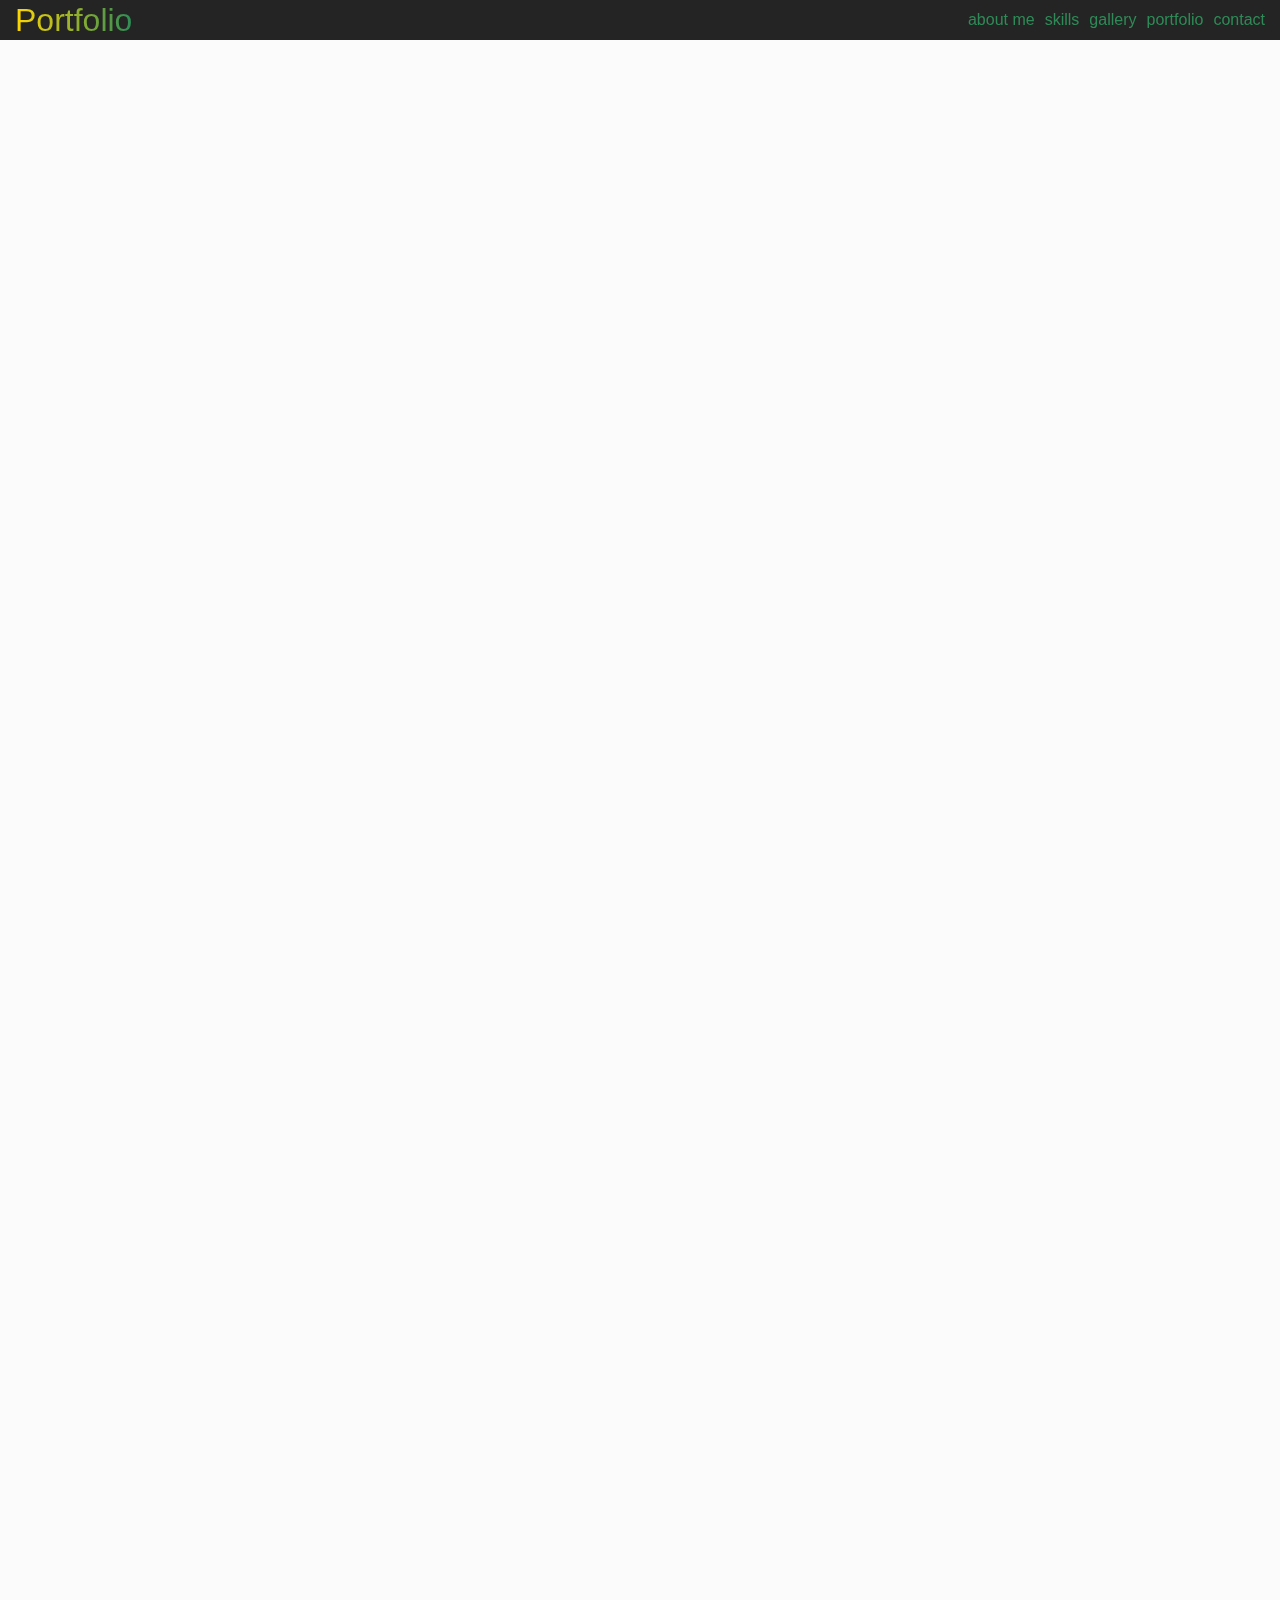
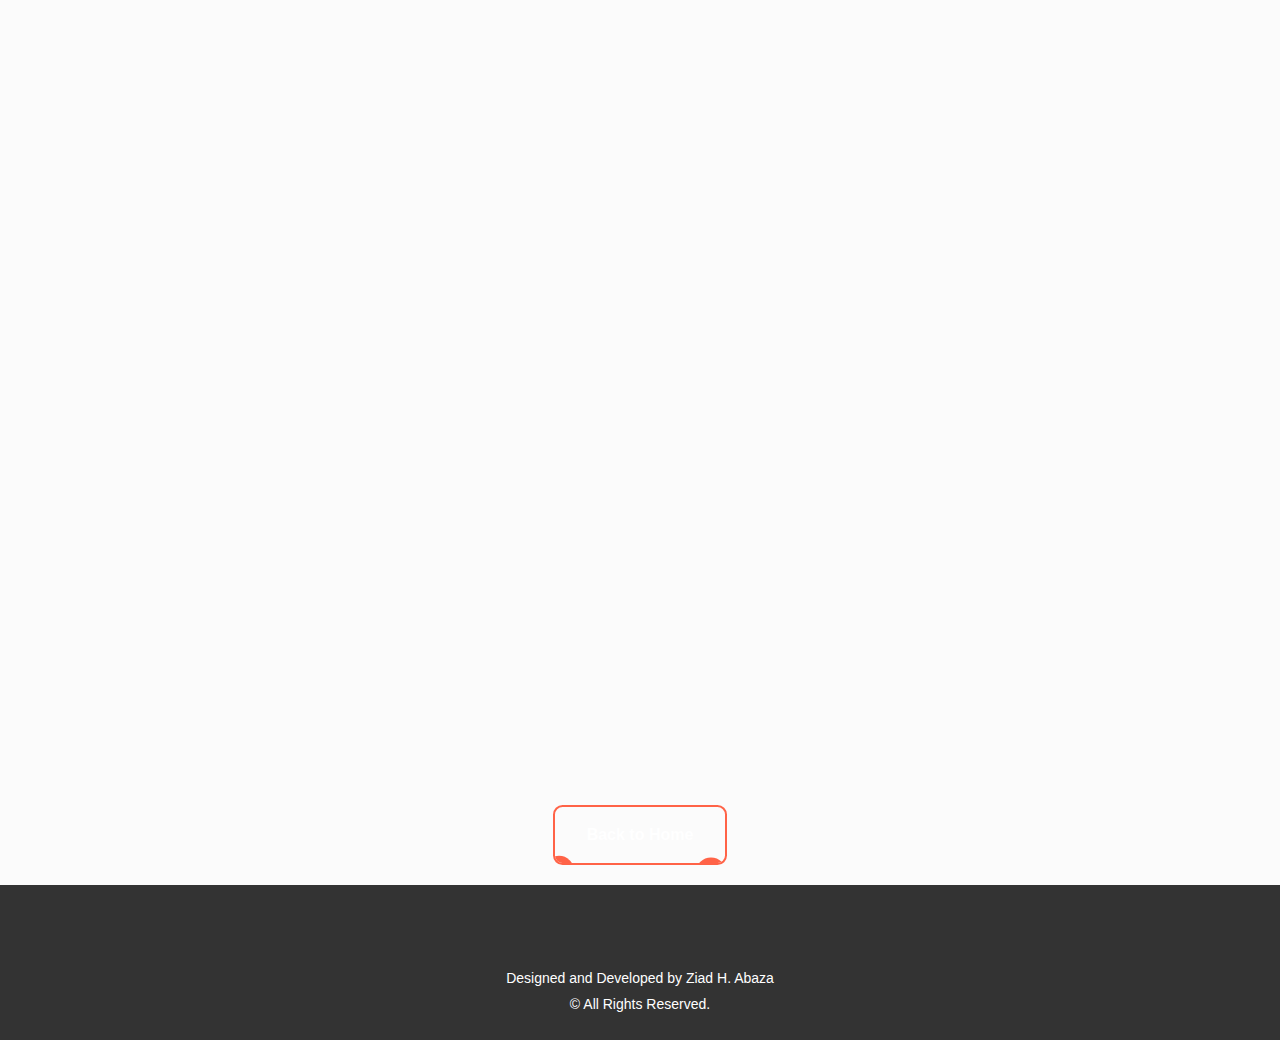
==== project.html @ 494f240f "add Register" ====
<!DOCTYPE html>
<html lang="en">

<head>
    <meta charset="UTF-8">
    <meta name="viewport" content="width=device-width, initial-scale=1.0">
    <title>Portfolio</title>
    <link rel="stylesheet" href="style.css">
    <link rel="stylesheet" href="lib/fontawesome/css/all.min.css">
    <script src="script.js"></script>
</head>

<body>
    <header>
        <div class="brand">
            <!-- <div class="brand-img">
                <img class="img img-circle" src="images/ziad-hassan-header.jpg" alt="my picture">
            </div> -->
            <div class="brand-title">
                Portfolio
            </div>
        </div>
        <nav class="quick-access-links">
            <button class="burger-menu-btn" aria-label="Toggle Navigation Menu" onclick="toggleMenu()">
                <span></span>
                <span></span>
                <span></span>
            </button>
            <ul>
                <li><a href="#about">about me</a></li>
                <li><a href="#skills">skills</a></li>
                <li><a href="#gallery">gallery</a></li>
                <li><a href="#portfolio">portfolio</a></li>
                <li><a href="#contact">contact</a></li>
            </ul>
        </nav>
    </header>
    <!-- show Section -->
    <div class="product-iot">
        <!-- project 1 -->
        <div class="iot-container" id="armCar">
            <img loading="lazy" src="images/project/armCar-4.jpg" alt="Robotic arm car" class="show-pr-img">
            <h3>Robotic arm car</h3>
            <hr>
            <p>
                Robotics and remote control technology are integrated into this project. It is designed for
                hazardous environments and hard-to-reach areas. The car is equipped with a remote control system
                capable of dealing with objects in the surrounding environment
            </p>
            <div class="show-pr-img-container">
                <img loading="lazy" src="images/project/armCar-1.JPG" alt="Arm Car">
                <img loading="lazy" src="images/project/armCar-2.JPG" alt="Arm Car">
                <img loading="lazy" src="images/project/armCar-3.JPG" alt="Arm Car">
            </div>
            <video src="images/project/armCar.mp4" controls></video>
        </div>
        <!-- project 2 -->
        <div class="iot-container" id="lineCar">
            <img loading="lazy" src="images/project/lineCar-2.jpg" alt="line following car" class="show-pr-img">
            <h3>line following car</h3>
            <hr>
            <p>
                The "Line Following" car is a smart vehicle equipped with infrared (IR) and ultrasonic sensors, and
                it excels at automatically following predefined lines. It has been designed to move according to
                lines on the ground, enabling it to navigate environments such as tracks or designated roads. </p>
            <div class="show-pr-img-container">
                <img loading="lazy" src="images/project/lineCar.jpg" alt="line following car">
                <img loading="lazy" src="images/project/lineCar-1.jpg" alt="line following car">
            </div>
            <video src="images/project/lineCar.mp4" controls></video>
        </div>
        <!-- project 3 -->
        <div class="iot-container" id="set_parking">
            <img loading="lazy" src="images/project/parking-3.jpg" alt="parking" class="show-pr-img">
            <h3>multi-level car garage</h3>
            <hr>
            <p>
                The multi-level car garage project is a unique and practical design aimed at accommodating and
                storing many cars in a limited space. The project consists of multiple integrated floors, where cars
                are parked in their designated areas on each level. </p>
            <div class="show-pr-img-container">
                <img loading="lazy" src="images/project/parking-1.jpg" alt="parking">
                <img loading="lazy" src="images/project/parking-2.jpg" alt="parking">
            </div>
            <video src="images/project/parking.mp4" controls></video>
        </div>
    </div>
    </div>
    <div class="btn-back">
        <a href="index.html" class="btn-back-content">
            <span class="btn-circle1"></span>
            <span class="btn-circle2"></span>
            <span class="btn-circle3"></span>
            <span class="btn-circle4"></span>
            <span class="btn-circle5"></span>
            <span class="btn-back-text">Back to Home</span>
        </a>
    </div>
    <footer>
        <div class="footer-container">
            <div class="social">
                <a href='https://www.linkedin.com/in/ziad-h-abaza-8220bb28a'><i class="fab fa-linkedin"></i></a>
                <a href='https://www.facebook.com/ziad.hassan.148116?mibextid=haYZDX'><i
                        class="fab fa-facebook"></i></a>
                <a href="https://wa.me/+201006403927"><i class="fab fa-whatsapp"></i></a>
                <a href='https://instagram.com/3_p0ox?igshid=MzNlNGNkZWQ4Mg=='><i class="fab fa-instagram"></i></a>
                <a href='https://github.com/Ziad-Abaza'><i class="fab fa-github"></i></a>
            </div>
            <div class="footer-info">
                <p>Designed and Developed by Ziad H. Abaza</p>
                <p>&copy; All Rights Reserved.</p>
            </div>
        </div>
    </footer>
    <script>
        ////////////////////////////////////////////
        // Section 5: Get and Show Product From URL
        ////////////////////////////////////////////
        document.addEventListener("DOMContentLoaded", () => {
            const urlParams = new URLSearchParams(window.location.search);

            const activateArmCar = urlParams.get("project");

            if (activateArmCar !== null) {
                if (activateArmCar === "arm_car") {
                    const setArmCar = document.getElementById("armCar");
                    if (setArmCar) {
                        setArmCar.classList.add("active");
                    }
                } else if (activateArmCar === "line_car") {
                    const setLineCar = document.getElementById("lineCar");
                    if (setLineCar) {
                        setLineCar.classList.add("active");
                    }
                } else if (activateArmCar === "get_parking") {
                    const setParking = document.getElementById("set_parking");
                    if (setParking) {
                        setParking.classList.add("active");
                    }
                }
            }
        });
    </script>
</body>

</html>
---- style.css ----
:root {
  --primary-color: #2e8b57;
  --secondary-color: #ffd700;
  --accent-color: #ff6347;
  --background-color: #fbfbfb;
  --background-sub-color: #5d7d7c;
  --text-color: #f2f4f2;
  --text-bg: #a7a7a7a7;
  --font-family: "Open Sans", sans-serif;

  --hover-opacity: 0.8;

  /* Calculated hover colors */
  --primary-hover-color: rgba(46, 139, 87, var(--hover-opacity));
  --secondary-hover-color: rgba(255, 215, 0, var(--hover-opacity));
  --accent-hover-color: rgba(255, 99, 71, var(--hover-opacity));
  --text-hover-color: rgba(47, 79, 79, var(--hover-opacity));
}
* {
  padding: 0%;
  margin: 0%;
  box-sizing: border-box;
  -webkit-tap-highlight-color: transparent;
}
*::before,
*::after {
  box-sizing: border-box;
}
a {
  -webkit-tap-highlight-color: rgba(0, 0, 0, 0);
}
a:focus,
a:visited,
a:active {
  outline: none;
  color: var(--primary-hover-color);
  text-decoration: none;
}
a:hover {
  color: var(--primary-hover-color);
}

a:not([href]):not([class]),
a:not([href]):not([class]):hover {
  color: inherit;
  text-decoration: none;
}
body {
  margin: 0;
  padding: 0;
  font-family: var(--font-family);
  font-size: 1rem;
  font-weight: 400;
  line-height: 1.5;
  color: var(--text-color);
  background-color: var(--background-color);
  -webkit-text-size-adjust: 100%;
}
.img {
  width: 100%;
}
.img-circle {
  width: 100%;
  height: 100%;
  border-radius: 50%;
}
/*************************** header ****************************/
header {
  position: fixed;
  top: 0;
  right: 0;
  width: 100%;
  height: 40px;
  display: flex;
  align-items: center;
  justify-content: space-between;
  padding: 10px 15px;
  background: #242424;
  z-index: 9999;
}
.brand {
  display: flex;
  gap: 15px;
  align-items: center;
}
.brand-img {
  width: 50px;
  height: 50px;
  border-radius: 50%;
}
.brand-title {
  background: linear-gradient(
    to right,
    var(--secondary-color),
    var(--primary-color)
  );
  -webkit-background-clip: text;
  background-clip: text;
  color: transparent;
  background-position: 100%;
  width: fit-content;
  font-size: 2rem;
}
.quick-access-links ul {
  display: flex;
  gap: 10px;
  align-items: center;
  list-style: none;
}
.quick-access-links ul li a {
  font-size: 1rem;
  color: var(--primary-color);
  transition: 0.5s;
  text-decoration: none;
}
.quick-access-links ul li a:hover {
  background: linear-gradient(
    to right,
    var(--secondary-color),
    var(--primary-color)
  );
  -webkit-background-clip: text;
  background-clip: text;
  color: transparent;
  background-position: 100%;
  width: fit-content;
  text-decoration-line: underline;
  text-decoration-color: var(--secondary-color);
}
.burger-menu-btn {
  display: none;
}

/*************************** slider ****************************/
.slider {
  margin-top: 40px;
  width: 100%;
  height: calc(100vh - 40px);
}
.slider-container {
  grid-template-rows: auto 50px;
  align-items: end;
  height: 100%;
  max-width: 100%;
  position: relative;
  margin: 10px;
}
.slide-show {
  display: none;
  position: absolute;
  top: 0;
  left: 0;
  width: 100%;
  height: 100%;
  box-shadow: var(--box-news-shadow);
}
.slide-show img {
  width: 100%;
  height: 100%;
  object-fit: cover;
}
.all-thumbnail{
  height: 100%;
}
.thumbnail.item-1,
.thumbnail.item-2,
.thumbnail.item-3 {
  height: 50px;
  width: auto;
  cursor: pointer;
  border-radius: 5px;
  position: relative;
  display: flex;
  left: 90%;
  top: 38vh;
  opacity: 50%;
  z-index: 8888;
}
.thumbnail:hover {
  opacity: 1;
  border: var(--border);
  transition: 0.4s ease all;
  width: 50px;
}
.slide-text {
  position: absolute;
  left: 0;
  top: 50vh;
  width: 85%;
  background: var(--text-bg);
  color: var(--text-color);
  padding: 10px 15px;
  border-radius: 7px;
}
.slide-text h3 {
  font-size: 2rem;
}
.slide-text p {
  font-size: 1rem;
}
.slide-text span {
  color: var(--accent-color);
  font-weight: 700;
}

/*************************** about ****************************/

.about {
  color: var(--text-color);
  background-color: var(--background-sub-color);
  padding: 10px 15px;
  min-height: 100vh;
  display: flex;
  align-items: center;
}
.about-container {
  display: flex;
  align-items: center;
  gap: 10px;
}
.about-text {
  width: 50%;
  width: 50%;
  text-align: start;
  color: var(--text-color);
}
.about-text h2{
  margin-bottom: 20px;
}
.about-text span {
  color: var(--accent-color);
  font-weight: 700;
}
.about-img {
  width: 50%;
  display: flex;
  flex-direction: column;
  align-items: center;
}
.img-container {
  width: 300px;
  height: 300px;
  border-radius: 50%;
}
.about .about-container .info-contact {
  width: 100%;
  text-align: center;
  margin: 10px;
  display: flex;
  flex-direction: column;
  align-items: center;
  justify-content: center;
}
.about .about-container .info-contact .btn-dw {
  width: 170px;
  padding: 5px 15px;
  background-color: var(--accent-color);
  border-radius: 14px;
  text-align: center;
  font-size: 14px;
  font-weight: bold;
  box-shadow: 2px 2px 12px #123;
  transition: 0.3s;
  border: 2px solid transparent;
}
.about .about-container .info-contact .btn-dw:hover {
  background-color: transparent;
  box-shadow: none;
  border: 2px solid var(--accent-color);
}
.about .about-container .info-contact .btn-dw:hover a {
  color: var(--accent-color);
  background-color: transparent;
}
.about .about-container .info-contact .btn-dw a {
  transition: 0.5s;
  text-decoration-line: none;
  color: var(--background-sub-color);
  text-transform: uppercase;
  letter-spacing: 1px;
}
.about .about-container .info-contact .social {
  width: 100%;
  display: flex;
  align-items: center;
  justify-content: center;
}
.about .about-container .info-contact .social i {
  margin: 0.8rem 0.3rem;
  font-size: 24px;
  color: #f2f4f2;
}
.about .about-container .info-contact .social i:hover {
  transform: scale(1.2);
  -webkit-transform: scale(1.2);
  -moz-transform: scale(1.2);
  -ms-transform: scale(1.2);
  -o-transform: scale(1.2);
}
.social .fab,
.fas {
  color: #ffff;
}
.social .fa-linkedin:hover {
  color: #1154ac !important;
}
.social .fa-facebook:hover {
  color: #0259dd !important;
}
.social .fa-whatsapp:hover {
  color: #009688 !important;
}
.social .fa-instagram:hover {
  color: #f9003e !important;
}
.social .fa-github:hover {
  color: #22222289 !important;
}
.social .fa-envelope:hover {
  transform: scale(1.1, 1.1);
}

/*************************** skills ****************************/

.skills {
  margin: 0;
  display: flex;
  flex-direction: column;
  justify-content: center;
  align-items: center;
  height: 200px;
}
.skills-container {
  overflow: hidden;
  width: 100%;
  height: 70px;
  display: flex;
  align-items: center;
}
.skills-title {
  color: #242424 !important;
  font-size: 28px;
  text-align: center;
  margin-bottom: 20px;
}
.skills-title span {
  color: var(--accent-color) !important;
}
.skills-content {
  display: flex;
  animation: skills-marquee 15s linear infinite;
}
.skills-content i {
  width: 50px;
  height: 50px;
  margin: 0 10px;
  font-size: 54px;
}
@keyframes skills-marquee {
  0% {
    transform: translateX(0);
  }
  100% {
    transform: translateX(-50%);
  }
}

/*************************** gallery ****************************/
.gallery {
  width: 100%;
  height: fit-content;
  min-height: 100vh;
  padding: 20px 0px;
  text-transform: capitalize;
  color: var(--text-color);
  background-color: var(--background-sub-color);
}
.gallery h2 {
  font-size: 28px;
  text-align: center;
  margin-bottom: 20px;
}
.gallery h2 span {
  color: var(--accent-color);
}
.gallery .gallery-box {
  text-align: center;
}
.gallery .gallery-box img {
  width: 200px;
  border: 2px solid transparent;
  border: var(--accent-color);
  object-fit: cover;
  border-radius: 7px;
  margin: 5px;
  transition: 0.5s;
  cursor: pointer;
  -webkit-border-radius: 7px;
  -moz-border-radius: 7px;
  -ms-border-radius: 7px;
  -o-border-radius: 7px;
}
.gallery .gallery-box img:hover {
  border: 2px solid var(--accent-color);
  transform: scale(1.1);
}
.popup-overlay {
  position: fixed;
  background-color: hsla(0, 0%, 0%, 0.8);
  left: 0;
  top: 0;
  height: 100%;
  width: 100%;
  z-index: 9;
}
.popup-box {
  width: 90%;
  position: fixed;
  left: 50%;
  top: 50%;
  transform: translate(-50%, -50%);
  -webkit-transform: translate(-50%, -50%);
  -moz-transform: translate(-50%, -50%);
  -ms-transform: translate(-50%, -50%);
  -o-transform: translate(-50%, -50%);
  border: var(--accent-color);
  padding: 20px;
  z-index: 10;
}
.popup-box h3 {
  width: 100%;
  padding: 10px 0;
  height: fit-content;
  text-align: center;
  line-height: 25px;
  font-size: 16px;
}
.popup-box img {
  width: 100%;
}
.popup-close {
  position: absolute;
  text-align: center;
  top: -10px;
  right: 0px;
  cursor: pointer;
  font-size: 28px;
  font-weight: bolder;
  color: var(--accent-color);
  border-radius: 50%;
  -webkit-border-radius: 50%;
  -moz-border-radius: 50%;
  -ms-border-radius: 50%;
  -o-border-radius: 50%;
}

/*************************** portfolio ****************************/

.portfolio span {
  color: var(--accent-color);
}
.portfolio {
  text-align: center;
  padding: 40px 0;
  min-height: 100vh;
  color: #242424;
  height: 100%;
}
.container-products {
  background-color: #ffffffed;
  padding: 20px;
  width: 90%;
  margin: auto;
  border-radius: 12px;
}
.container-products h2 {
  font-size: 24px;
}
.btn-products {
  margin-top: 20px;
  display: flex;
  flex-wrap: wrap;
  gap: 10px;
  align-items: center;
  justify-content: center;
}
.btn-products button {
  font-size: 18px;
  background-color: var(--accent-color);
  color: var(--text-color);
  border: 2px solid transparent;
  border-radius: 5px;
  padding: 10px 20px;
  cursor: pointer;
  margin-right: 10px;
  border: 2px solid transparent;
  text-transform: uppercase;
}
.btn-products button:hover {
  background-color: transparent;
  border: 2px solid var(--accent-color);
  color: var(--accent-color);
}
.products-box {
  margin-top: 20px;
  display: flex;
  flex-wrap: wrap;
  justify-content: center;
}
.products-box img {
  width: 200px;
  border: 2px solid #ddd;
  border-radius: 5px;
  margin: 10px;
  transition: 0.5s;
  animation: moveIn 1s ease forwards;
}
.products-box img:hover {
  transform: scale(1.1);
}
@keyframes moveIn {
  0% {
    transform: translateX(-50px) scale(0.8);
    opacity: 0;
  }
  100% {
    transform: translateX(0) scale(1);
    opacity: 1;
  }
}
.hover-box {
  position: relative;
  transition: 0.5s;
}
.product-link {
  opacity: 0;
  visibility: hidden;
  color: var(--accent-color);
  font-size: 18px;
  font-weight: bold;
  border: none;
  border-radius: 5px;
  padding: 10px 20px;
  cursor: pointer;
  position: absolute;
  top: 50%;
  left: 50%;
  transform: translate(-50%, -50%);
  text-decoration-line: none;
  transition: 0.5s;
  z-index: 1;
}
.hover-box:hover .product-link {
  opacity: 1;
  visibility: visible;
}
.hover-box:hover img {
  filter: brightness(20%);
}

/*************************** contact ****************************/

.contact {
  padding: 50px 0;
  background: var(--background-sub-color);
  text-align: center;
}
.contact-title {
  font-size: 2.5em;
  margin-bottom: 20px;
  position: relative;
}
.contact-title span {
  color: var(--accent-color);
}
.contact-container {
  display: flex;
  flex-wrap: wrap;
  justify-content: center;
  gap: 20px;
}
.contact-container div {
  background: var(--background-color);
  padding: 20px;
  border-radius: 8px;
  box-shadow: 0 4px 8px rgba(0, 0, 0, 0.1);
  width: 200px;
  text-align: center;
  transition: transform 0.3s ease;
}
.contact-container div:hover {
  transform: translateY(-10px);
}
.contact-container .contact-item i {
  color: #555;
  font-size: 64px;
}
.contact-item:hover .fa-linkedin {
  color: #1154ac !important;
}
.contact-item:hover .fa-facebook {
  color: #0259dd !important;
}
.contact-item:hover .fa-whatsapp {
  color: #009688 !important;
}
.contact-item:hover .fa-instagram {
  color: #f9003e !important;
}
.contact-item:hover .fa-github {
  color: #22222289 !important;
}
.contact-item:hover .fa-envelope {
  transform: scale(1.1, 1.1);
}
.contact-container div h3 {
  font-size: 1.5em;
  margin-bottom: 10px;
  color: var(--text-bg);
}
.contact-container div p {
  font-size: 0.9em;
  color: var(--primary-color);
}
.contact-container div:hover p {
    color: var(--accent-color);
}
.contact-container div a {
  text-decoration: none;
  color: inherit;
}

/*************************** footer ****************************/

footer {
    background-color: #333;
    color: #fff;
    padding: 20px 0;
    text-align: center;
}

.footer-container {
    display: flex;
    flex-direction: column;
    align-items: center;
    justify-content: center;
}

.footer-container .social {
    margin-bottom: 10px;
}

.footer-container .social a i{
    color: #fff;
    margin: 0 10px;
    font-size: 32px !important;
    transition: color 0.3s;
}

.footer-info p {
    margin: 5px 0;
    font-size: 14px;
}


/*************************** product iot page ****************************/
.product-iot{
  background-color: var(--background-color);
  width: 100%;
  height: 100%;
  min-height: 260vh;
  text-align: center;
  border-radius: 7px;
  margin-top: 45px !important;
  padding: 20px 0;
  margin: auto;
  position: relative;
}
.iot-container{
  position: absolute;
  display: none;
}
.iot-container.active{
  position: absolute;
  display: block;
  width: 100%;
}
.iot-container .show-pr-img{
  width: 40%;
  margin: auto;
  border-radius: 50%;
  border: var(--accent-color);
  animation: retotImg infinite 20s;
  box-shadow: 2px 2px 12px #123;
  padding: 5px;
}
@keyframes retotImg{
  from{transform: rotateY(0deg);}
  to{transform:rotateY(360deg);}
  
}
.iot-container h3{
  margin: 15px;
  color: var(--primary-color);
  font-size: 28px;
  font-weight: 500;
}
.iot-container hr{
  width: 90%;
  margin: auto;
  margin-bottom: 16px;
  background-color: var(--accent-color);
  border: none;
  height: 3px;}
.iot-container p{
  color: var(--primary-color);
  font-size: 18px;
  width: 80%;
  margin: 15px auto;
}
.iot-container .show-pr-img-container{
  display: flex;
  width: 90%;
  margin: auto;
  gap: 10px;
  padding: 15px;
  align-items: center;
  justify-content: center;
  flex-wrap: wrap;
}
.iot-container .show-pr-img-container img{
  border-radius: 5px;
  border: 2px solid var(--accent-color);
  width:  300px;
}
.iot-container video{
  width: 80%;
  max-width: 800px;
  margin: 10px auto;
  border-radius: 5px;
  border: 2px solid var(--accent-color);
}

.btn-back-content {
  font-weight: bold;
  text-decoration: none;
  color: white;
  background-color: transparent;
  border: 2px solid var(--accent-color);
  padding: 1em 2em;
  border-radius: .6rem;
  position: relative;
  cursor: pointer;
  overflow: hidden;
}

.btn-back{
  width: 100%;
height: 100px;
display: flex;
justify-content: center;
align-items: center;
}
.btn-back-content span:not(:nth-child(6)) {
  position: absolute;
  left: 50%;
  top: 50%;
  transform: translate(-50%, -50%);
  height: 30px;
  width: 30px;
  background-color: var(--accent-color);
  border-radius: 50%;
  transition: .6s ease;
  }
  
  .btn-back-content span:nth-child(6) {
      position: relative;
  }
  
  .btn-back-content span:nth-child(1) {
      transform: translate(-3.3em, -4em);
  }
  
  .btn-back-content span:nth-child(2) {
      transform: translate(-6em, 1.3em);
  }
  
  .btn-back-content span:nth-child(3) {
      transform: translate(-.2em, 1.8em);
  }
  
  .btn-back-content span:nth-child(4) {
      transform: translate(3.5em, 1.4em);
  }
  
  .btn-back-content span:nth-child(5) {
      transform: translate(3.5em, -3.8em);
  }
  
  .btn-back-content:hover span:not(:nth-child(6)) {
      transform: translate(-50%, -50%) scale(4);
      transition: 1.5s ease;
  }


@media (max-width: 768px) {
  .quick-access-links ul {
    display: none;
    flex-direction: column;
    position: absolute;
    top: 35px;
    left: 0;
    background-color: #242424;
    width: 100%;
    padding: 10px;
    z-index: 9999;
  }

  .quick-access-links ul.active {
    display: flex;
  }

  .quick-access-links ul li {
    font-size: 1rem;
    color: var(--primary-color);
    transition: 0.5s;
    padding: 8px 0;
    text-align: center;
  }

  .burger-menu-btn {
    display: block;
    background: none;
    border: none;
    cursor: pointer;
  }

  .burger-menu-btn span {
    display: block;
    width: 25px;
    height: 3px;
    margin: 5px;
    background-color: var(--primary-color);
    transition: transform 0.3s ease-in-out;
  }

  .burger-menu-btn.active span:nth-child(1) {
    transform: translateY(8px) rotate(45deg);
  }

  .burger-menu-btn.active span:nth-child(2) {
    opacity: 0;
  }

  .burger-menu-btn.active span:nth-child(3) {
    transform: translateY(-8px) rotate(-45deg);
  }
  .slide-text {
    top: 30vh;
  }
  .about-container {
    flex-direction: column;
  }
  .about-text {
    width: 100%;
  }
  .about-img {
    width: 100%;
  }
  .img-container {
    width: 100%;
    height: 100%;
    border-radius: 50%;
  }
}
@media (max-width: 480px) {
  .slide-text {
    top: 30vh;
  }
  .slide-text.main {
    top: 10vh;
  }
  .all-thumbnail{
    width: 93%;
  }
}
@media (max-width: 380px) {
  .slide-text.main {
    top: 50px;
  }
  .slide-text h3 {
    font-size: 1.5rem;
  }
  .slide-text p {
    margin-top: 20px;
  }
  .product-iot {
    min-height: 180vh;
}
}
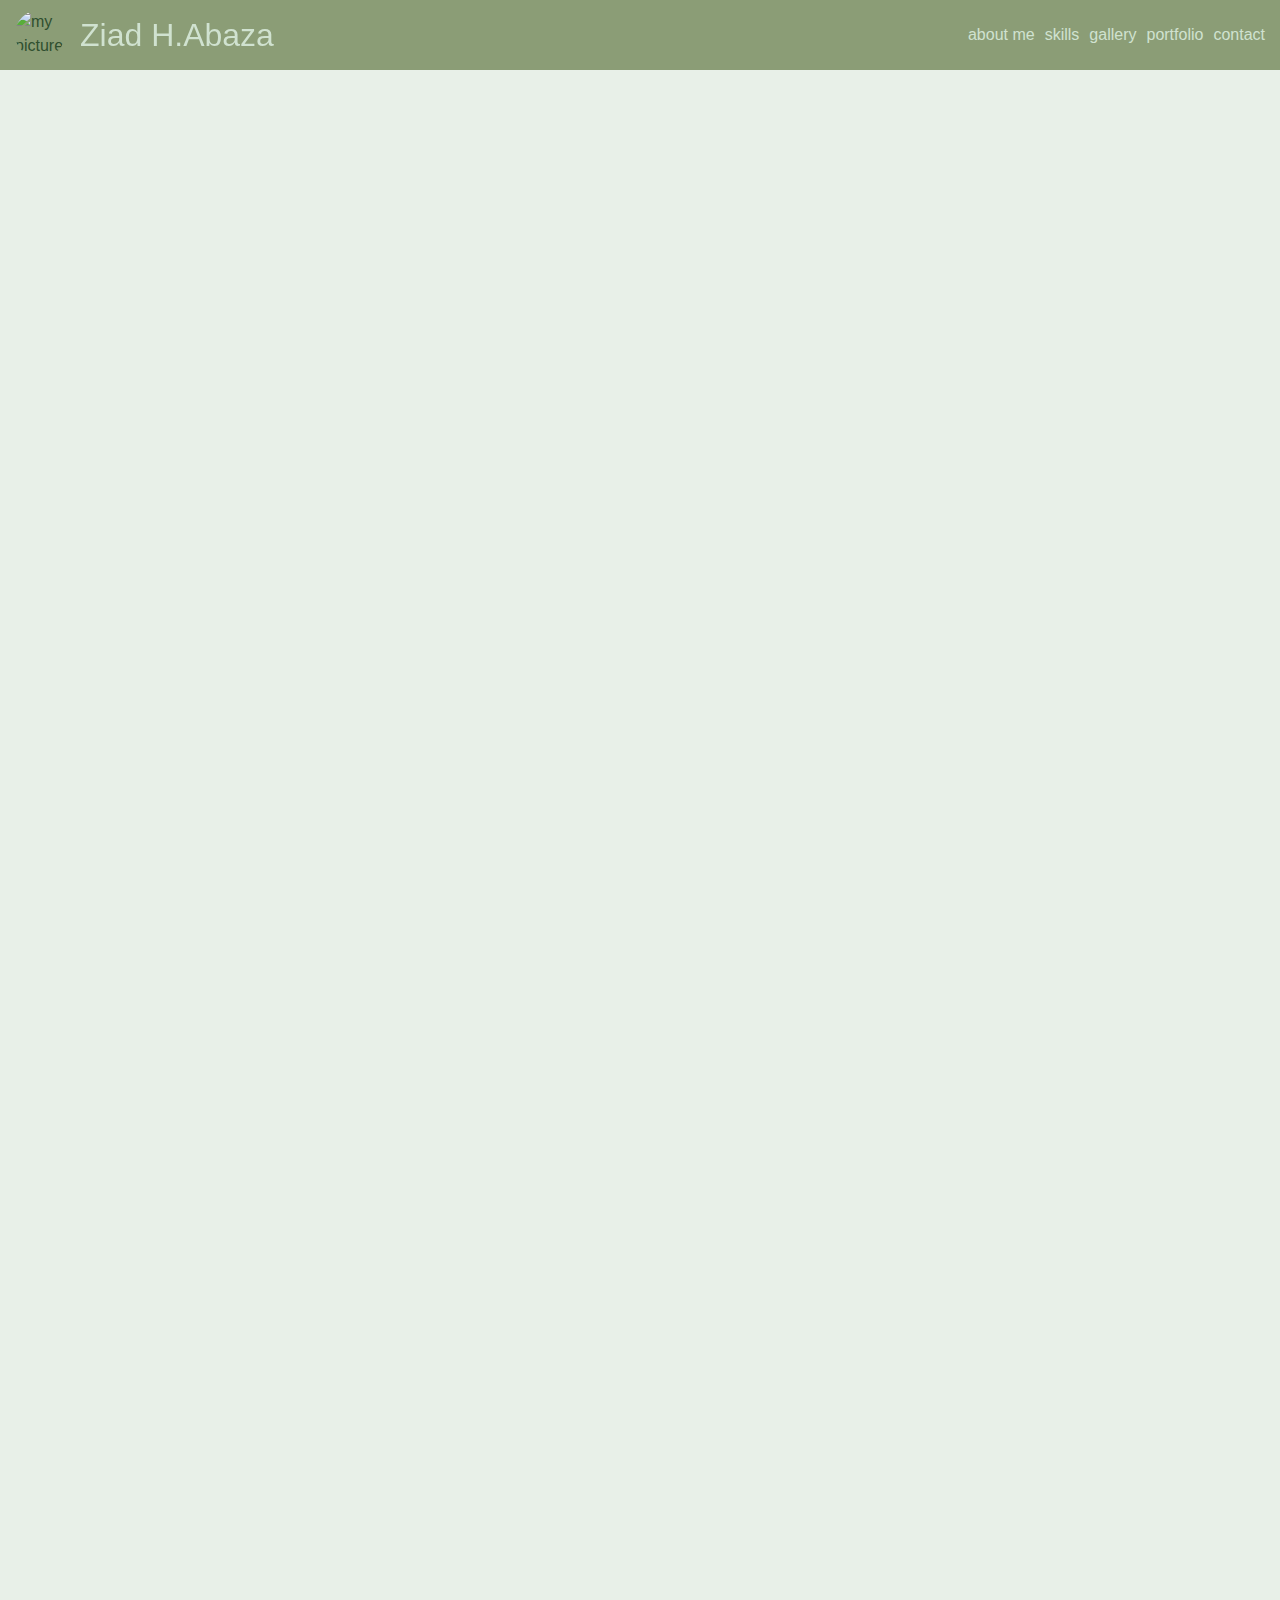
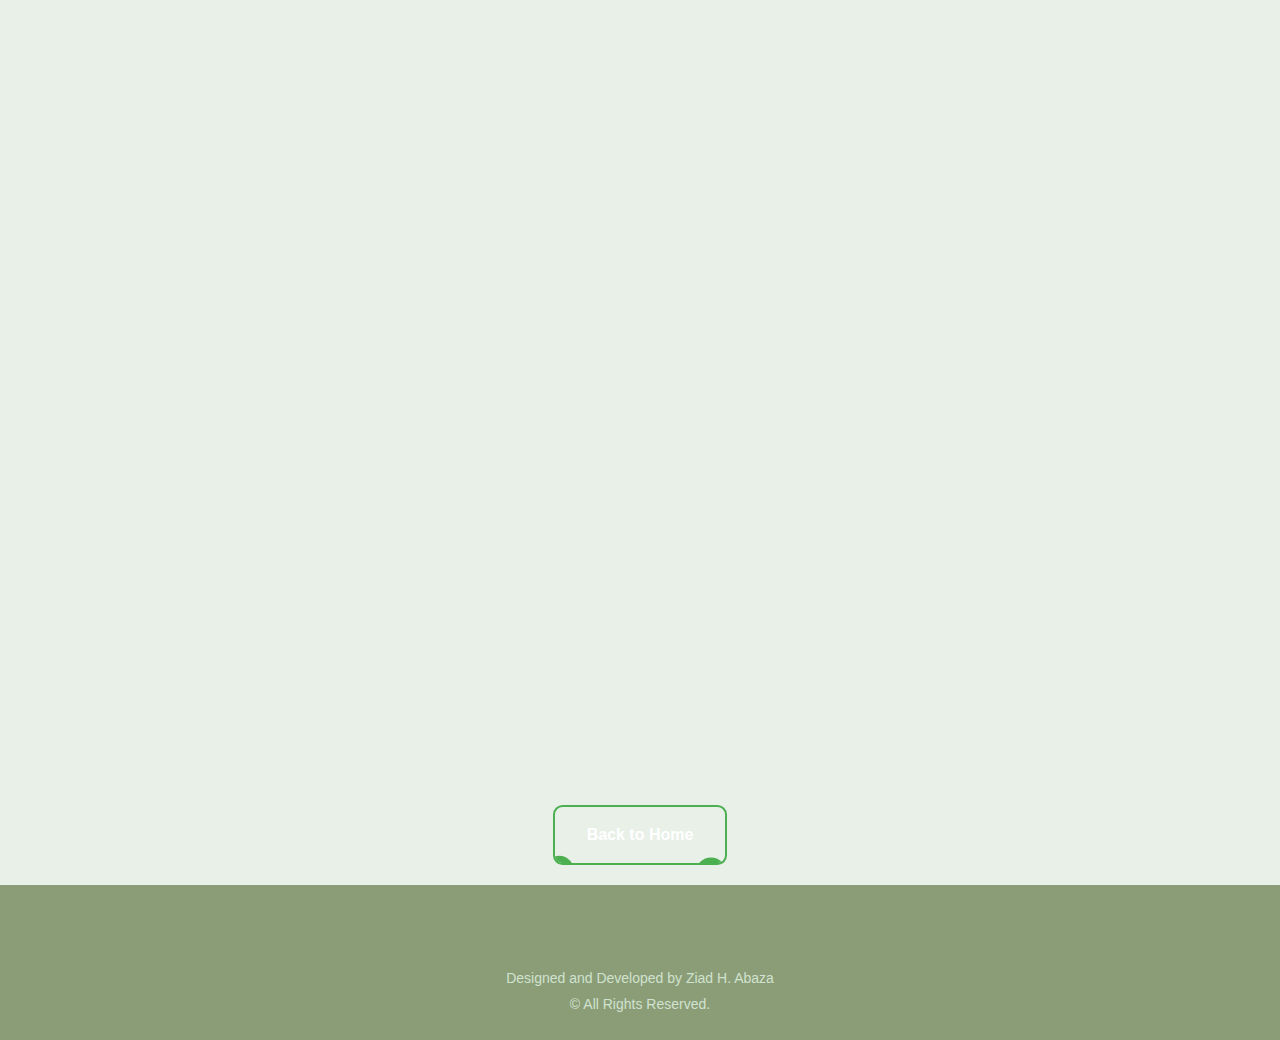
==== commit 40449399: "chang" ====
--- a/project.html
+++ b/project.html
@@ -11,13 +11,13 @@
 </head>
 
 <body>
-    <header>
+ <header>
         <div class="brand">
-            <!-- <div class="brand-img">
+            <div class="brand-img">
                 <img class="img img-circle" src="images/ziad-hassan-header.jpg" alt="my picture">
-            </div> -->
+            </div>
             <div class="brand-title">
-                Portfolio
+                Ziad H.Abaza
             </div>
         </div>
         <nav class="quick-access-links">
@@ -27,11 +27,11 @@
                 <span></span>
             </button>
             <ul>
-                <li><a href="#about">about me</a></li>
-                <li><a href="#skills">skills</a></li>
-                <li><a href="#gallery">gallery</a></li>
-                <li><a href="#portfolio">portfolio</a></li>
-                <li><a href="#contact">contact</a></li>
+                <li><a href="/#about">about me</a></li>
+                <li><a href="/#skills">skills</a></li>
+                <li><a href="/#gallery">gallery</a></li>
+                <li><a href="/#portfolio">portfolio</a></li>
+                <li><a href="/#contact">contact</a></li>
             </ul>
         </nav>
     </header>
@@ -83,6 +83,20 @@
                 <img loading="lazy" src="images/project/parking-2.jpg" alt="parking">
             </div>
             <video src="images/project/parking.mp4" controls></video>
+        </div>
+        <!-- project 4 -->
+        <div class="iot-container" id="sm_city">
+            <img loading="lazy" src="images/project/sm_city-4.jpg" alt="parking" class="show-pr-img">
+            <h3>Smart City</h3>
+            <hr>
+            <p>
+                Our project is to develop a fully autonomous Smart City. This smart city aims to provide a comfortable and safe living environment for its residents by utilizing the latest technologies in Artificial Intelligence (AI) and Automation. The city offers an integrated environment where all systems communicate with each other seamlessly and efficiently, ensuring the highest levels of performance and sustainability while conserving energy and protecting the environment.
+            </p>
+            <div class="show-pr-img-container">
+                <img loading="lazy" src="images/project/sm_city-1.jpg" alt="parking">
+                <img loading="lazy" src="images/project/sm_city-2.jpg" alt="parking">
+                <img loading="lazy" src="images/project/sm_city-3.jpg" alt="parking">
+            </div>
         </div>
     </div>
     </div>
@@ -137,6 +151,11 @@
                     if (setParking) {
                         setParking.classList.add("active");
                     }
+                } else if (activateArmCar === "sm_city") {
+                    const setParking = document.getElementById("sm_city");
+                    if (setParking) {
+                        setParking.classList.add("active");
+                    }
                 }
             }
         });
--- a/style.css
+++ b/style.css
@@ -1,21 +1,25 @@
 :root {
-  --primary-color: #2e8b57;
-  --secondary-color: #ffd700;
-  --accent-color: #ff6347;
-  --background-color: #fbfbfb;
-  --background-sub-color: #5d7d7c;
-  --text-color: #f2f4f2;
-  --text-bg: #a7a7a7a7;
+  /* Colors */
+  --primary-color: #c1d3c4;
+  --secondary-color: #8b9d76;
+  --accent-color_1: #4caf50;
+  --accent-color_2: #4b6f4d;
+  --background-color: #e8f0e8;
+  --background-sub-color: #d1e0d1;
+  --text-color: #2f4f2f;
+  --text-bg: #d0e2d0;
   --font-family: "Open Sans", sans-serif;
 
+  /* Hover opacity */
   --hover-opacity: 0.8;
 
-  /* Calculated hover colors */
-  --primary-hover-color: rgba(46, 139, 87, var(--hover-opacity));
-  --secondary-hover-color: rgba(255, 215, 0, var(--hover-opacity));
-  --accent-hover-color: rgba(255, 99, 71, var(--hover-opacity));
+  /* Base colors for hover effect */
+  --primary-hover-color: rgba(193, 211, 196, var(--hover-opacity));
+  --secondary-hover-color: rgba(139, 157, 118, var(--hover-opacity));
+  --accent-hover-color: rgba(75, 111, 77, var(--hover-opacity));
   --text-hover-color: rgba(47, 79, 79, var(--hover-opacity));
 }
+
 * {
   padding: 0%;
   margin: 0%;
@@ -64,18 +68,51 @@
   height: 100%;
   border-radius: 50%;
 }
+.section-title{
+  color: var(--accent-color_2) !important;
+  font-size: 28px;
+  margin: 20px auto;
+}
+.section-title span{
+  color: var(--accent-color_1) !important;
+}
+
+@keyframes fadeIn {
+    from {
+        opacity: 0;
+        transform: translateY(20px);
+    }
+    to {
+        opacity: 1;
+        transform: translateY(0);
+    }
+}
+
+.animate-on-scroll {
+    opacity: 0; 
+    transform: translateY(20px);
+    transition: opacity 0.6s ease-out, transform 0.6s ease-out;
+    animation: fadeIn 0.6s ease-out;
+    animation-fill-mode: forwards;
+    animation-play-state: paused; 
+}
+
+.animate-on-scroll[data-animation-delay] {
+    animation-delay: var(--animation-delay);
+}
+
 /*************************** header ****************************/
 header {
   position: fixed;
   top: 0;
   right: 0;
   width: 100%;
-  height: 40px;
+  height: auto;
   display: flex;
   align-items: center;
   justify-content: space-between;
   padding: 10px 15px;
-  background: #242424;
+  background: var(--secondary-color);
   z-index: 9999;
 }
 .brand {
@@ -89,11 +126,12 @@
   border-radius: 50%;
 }
 .brand-title {
-  background: linear-gradient(
+  /* background: linear-gradient(
     to right,
     var(--secondary-color),
     var(--primary-color)
-  );
+  ); */
+  background-color: var(--text-bg);
   -webkit-background-clip: text;
   background-clip: text;
   color: transparent;
@@ -109,23 +147,18 @@
 }
 .quick-access-links ul li a {
   font-size: 1rem;
-  color: var(--primary-color);
+  color: var(--text-bg);
   transition: 0.5s;
   text-decoration: none;
 }
 .quick-access-links ul li a:hover {
-  background: linear-gradient(
-    to right,
-    var(--secondary-color),
-    var(--primary-color)
-  );
+  color: var(--text-color) !important;
   -webkit-background-clip: text;
   background-clip: text;
-  color: transparent;
   background-position: 100%;
   width: fit-content;
   text-decoration-line: underline;
-  text-decoration-color: var(--secondary-color);
+  text-decoration-color: var(--text-color);
 }
 .burger-menu-btn {
   display: none;
@@ -133,9 +166,9 @@
 
 /*************************** slider ****************************/
 .slider {
-  margin-top: 40px;
-  width: 100%;
-  height: calc(100vh - 40px);
+  margin-top: 50px;
+  width: 100%;
+  height: calc(100vh - 50px);
 }
 .slider-container {
   grid-template-rows: auto 50px;
@@ -143,7 +176,6 @@
   height: 100%;
   max-width: 100%;
   position: relative;
-  margin: 10px;
 }
 .slide-show {
   display: none;
@@ -159,39 +191,47 @@
   height: 100%;
   object-fit: cover;
 }
-.all-thumbnail{
-  height: 100%;
-}
-.thumbnail.item-1,
-.thumbnail.item-2,
-.thumbnail.item-3 {
+.all-thumbnail {
+  display: flex;
+  justify-content: center;
+  align-items: center; 
+  position: absolute;
+  bottom: 10px;
+  width: 100%; 
+  height: auto; 
+}
+
+.thumbnail {
   height: 50px;
-  width: auto;
+  width: 60px !important;
   cursor: pointer;
   border-radius: 5px;
-  position: relative;
-  display: flex;
-  left: 90%;
-  top: 38vh;
   opacity: 50%;
   z-index: 8888;
-}
+  margin: 0 5px; 
+  border: 2px solid var(--accent-color_1) !important;
+}
+
 .thumbnail:hover {
   opacity: 1;
   border: var(--border);
   transition: 0.4s ease all;
   width: 50px;
 }
+
 .slide-text {
   position: absolute;
-  left: 0;
-  top: 50vh;
-  width: 85%;
+  left: 50%;
+  top: 50%;
+  transform: translate(-50%, -50%);
+  width: 90%;
+  max-width: 800px;
   background: var(--text-bg);
   color: var(--text-color);
   padding: 10px 15px;
   border-radius: 7px;
 }
+
 .slide-text h3 {
   font-size: 2rem;
 }
@@ -199,7 +239,7 @@
   font-size: 1rem;
 }
 .slide-text span {
-  color: var(--accent-color);
+  color: var(--accent-color_1);
   font-weight: 700;
 }
 
@@ -228,7 +268,7 @@
   margin-bottom: 20px;
 }
 .about-text span {
-  color: var(--accent-color);
+  color: var(--accent-color_1);
   font-weight: 700;
 }
 .about-img {
@@ -254,7 +294,7 @@
 .about .about-container .info-contact .btn-dw {
   width: 170px;
   padding: 5px 15px;
-  background-color: var(--accent-color);
+  background-color: var(--accent-color_1);
   border-radius: 14px;
   text-align: center;
   font-size: 14px;
@@ -266,10 +306,10 @@
 .about .about-container .info-contact .btn-dw:hover {
   background-color: transparent;
   box-shadow: none;
-  border: 2px solid var(--accent-color);
+  border: 2px solid var(--accent-color_1);
 }
 .about .about-container .info-contact .btn-dw:hover a {
-  color: var(--accent-color);
+  color: var(--accent-color_1);
   background-color: transparent;
 }
 .about .about-container .info-contact .btn-dw a {
@@ -328,43 +368,66 @@
   flex-direction: column;
   justify-content: center;
   align-items: center;
-  height: 200px;
-}
-.skills-container {
-  overflow: hidden;
-  width: 100%;
-  height: 70px;
-  display: flex;
-  align-items: center;
-}
-.skills-title {
-  color: #242424 !important;
-  font-size: 28px;
-  text-align: center;
-  margin-bottom: 20px;
-}
-.skills-title span {
-  color: var(--accent-color) !important;
-}
-.skills-content {
-  display: flex;
-  animation: skills-marquee 15s linear infinite;
-}
-.skills-content i {
-  width: 50px;
-  height: 50px;
-  margin: 0 10px;
-  font-size: 54px;
-}
-@keyframes skills-marquee {
-  0% {
-    transform: translateX(0);
-  }
-  100% {
-    transform: translateX(-50%);
-  }
-}
-
+  /* height: 200px; */
+}
+.skills .container-skills {
+    width: 90%;
+    margin: auto;
+    color: var(--primary-color)
+}
+
+.skills .container-skills h2 {
+    text-align: center;
+    margin-bottom: 20px;
+}
+
+.skills .skills-box {
+    width: 90%;
+    margin: auto;
+    color: var(--accent-color_1);
+    background-color: var(--background-sub-color);
+    padding: 15px;
+    margin-bottom: 15px;
+    display: flex;
+    border-radius: 12px;
+    -webkit-border-radius: 12px;
+    -moz-border-radius: 12px;
+    -ms-border-radius: 12px;
+    -o-border-radius: 12px;
+    box-shadow: 0 4px 8px rgba(0, 0, 0, 0.1);
+}
+
+.skills .skills-box .skill-name {
+    text-align: center;
+    width: 30%;
+    font-weight: bold;
+}
+
+.skills .skills-box .skill-progress {
+    width: 100%;
+    background-color: var(--secondary-color);
+    position: relative;
+    border-radius: 12px;
+}
+
+.skills .skills-box .skill-progress span {
+    width: 100%;
+    height: 100%;
+    position: absolute;
+    left: 0;
+    top: 0;
+    background-color: var(--accent-color_1);
+    border-radius: 7px;
+    -webkit-border-radius: 7px;
+    -moz-border-radius: 7px;
+    -ms-border-radius: 7px;
+    -o-border-radius: 7px;
+    transition: 2s;
+    -webkit-transition: 2s;
+    -moz-transition: 2s;
+    -ms-transition: 2s;
+    -o-transition: 2s;
+}
 /*************************** gallery ****************************/
 .gallery {
   width: 100%;
@@ -376,34 +439,56 @@
   background-color: var(--background-sub-color);
 }
 .gallery h2 {
-  font-size: 28px;
   text-align: center;
   margin-bottom: 20px;
 }
-.gallery h2 span {
-  color: var(--accent-color);
-}
-.gallery .gallery-box {
+.gallery-box {
+  display: grid;
+  grid-template-columns: repeat(auto-fill, minmax(200px, 1fr));
+  gap: 10px;
+  padding: 10px;
+  align-items: center;
+  justify-content: center;
+}
+
+.gallery-item {
+  position: relative;
   text-align: center;
 }
-.gallery .gallery-box img {
-  width: 200px;
+
+.gallery-box img {
+  width: 100%;
   border: 2px solid transparent;
-  border: var(--accent-color);
+  border-color: var(--accent-color_1);
   object-fit: cover;
   border-radius: 7px;
-  margin: 5px;
-  transition: 0.5s;
+  transition: transform 0.5s ease, border-color 0.5s ease;
   cursor: pointer;
-  -webkit-border-radius: 7px;
-  -moz-border-radius: 7px;
-  -ms-border-radius: 7px;
-  -o-border-radius: 7px;
-}
-.gallery .gallery-box img:hover {
-  border: 2px solid var(--accent-color);
+}
+
+.gallery-box img:hover {
+  border-color: var(--accent-color_1);
   transform: scale(1.1);
 }
+
+.overlay {
+  position: absolute;
+  bottom: 10px;
+  left: 50%;
+  transform: translateX(-50%);
+  background-color: rgba(0, 0, 0, 0.5);
+  color: white;
+  padding: 5px 10px;
+  border-radius: 5px;
+  opacity: 0;
+  transition: opacity 0.3s ease;
+  font-size: 14px;
+}
+
+.gallery-item:hover .overlay {
+  opacity: 1;
+}
+
 .popup-overlay {
   position: fixed;
   background-color: hsla(0, 0%, 0%, 0.8);
@@ -413,51 +498,49 @@
   width: 100%;
   z-index: 9;
 }
+
 .popup-box {
   width: 90%;
+  max-width: 420px;
   position: fixed;
   left: 50%;
   top: 50%;
   transform: translate(-50%, -50%);
-  -webkit-transform: translate(-50%, -50%);
-  -moz-transform: translate(-50%, -50%);
-  -ms-transform: translate(-50%, -50%);
-  -o-transform: translate(-50%, -50%);
-  border: var(--accent-color);
+  border: var(--accent-color_1) solid 2px;
   padding: 20px;
   z-index: 10;
-}
+  background-color: #fff;
+}
+
 .popup-box h3 {
   width: 100%;
   padding: 10px 0;
-  height: fit-content;
   text-align: center;
+  font-size: 16px;
   line-height: 25px;
-  font-size: 16px;
-}
+}
+
 .popup-box img {
   width: 100%;
 }
+
 .popup-close {
   position: absolute;
-  text-align: center;
   top: -10px;
-  right: 0px;
+  right: 0;
   cursor: pointer;
   font-size: 28px;
   font-weight: bolder;
-  color: var(--accent-color);
+  color: var(--accent-color_1);
   border-radius: 50%;
-  -webkit-border-radius: 50%;
-  -moz-border-radius: 50%;
-  -ms-border-radius: 50%;
-  -o-border-radius: 50%;
-}
+  text-align: center;
+}
+
 
 /*************************** portfolio ****************************/
 
 .portfolio span {
-  color: var(--accent-color);
+  color: var(--accent-color_1);
 }
 .portfolio {
   text-align: center;
@@ -473,9 +556,7 @@
   margin: auto;
   border-radius: 12px;
 }
-.container-products h2 {
-  font-size: 24px;
-}
+
 .btn-products {
   margin-top: 20px;
   display: flex;
@@ -486,8 +567,8 @@
 }
 .btn-products button {
   font-size: 18px;
-  background-color: var(--accent-color);
-  color: var(--text-color);
+  background-color: var(--accent-color_1);
+  color: var(--background-color) !important;
   border: 2px solid transparent;
   border-radius: 5px;
   padding: 10px 20px;
@@ -498,8 +579,8 @@
 }
 .btn-products button:hover {
   background-color: transparent;
-  border: 2px solid var(--accent-color);
-  color: var(--accent-color);
+  border: 2px solid var(--accent-color_1);
+  color: var(--accent-color_1) !important;
 }
 .products-box {
   margin-top: 20px;
@@ -531,11 +612,12 @@
 .hover-box {
   position: relative;
   transition: 0.5s;
+  text-align: center;
 }
 .product-link {
   opacity: 0;
   visibility: hidden;
-  color: var(--accent-color);
+  color: var(--accent-color_1);
   font-size: 18px;
   font-weight: bold;
   border: none;
@@ -571,7 +653,7 @@
   position: relative;
 }
 .contact-title span {
-  color: var(--accent-color);
+  color: var(--accent-color_1);
 }
 .contact-container {
   display: flex;
@@ -580,13 +662,18 @@
   gap: 20px;
 }
 .contact-container div {
-  background: var(--background-color);
+  /* background: var(--background-color);  */
   padding: 20px;
   border-radius: 8px;
-  box-shadow: 0 4px 8px rgba(0, 0, 0, 0.1);
+  /* box-shadow: 0 4px 8px rgba(0, 0, 0, 0.1); */
   width: 200px;
   text-align: center;
   transition: transform 0.3s ease;
+  display: flex;
+  flex-direction: column;
+  gap: 5px;
+  align-items: center;
+  justify-content: center;
 }
 .contact-container div:hover {
   transform: translateY(-10px);
@@ -594,6 +681,15 @@
 .contact-container .contact-item i {
   color: #555;
   font-size: 64px;
+  border-radius: 50%;
+  background: var(--background-color);
+  padding: 16px;
+  width: 100px;
+  height: 100px;
+  display: flex;
+  align-items: center;
+  justify-content: center;
+  transition: 0.5s;
 }
 .contact-item:hover .fa-linkedin {
   color: #1154ac !important;
@@ -608,33 +704,45 @@
   color: #f9003e !important;
 }
 .contact-item:hover .fa-github {
-  color: #22222289 !important;
+  color: #38393c !important;
+}
+.contact-item:hover .fa-phone-alt {
+  color: var(--accent-color_2) !important;
+}
+.contact-item:hover .fa-envelope {
+  color: var(--accent-color_2) !important;
 }
 .contact-item:hover .fa-envelope {
   transform: scale(1.1, 1.1);
 }
 .contact-container div h3 {
   font-size: 1.5em;
-  margin-bottom: 10px;
-  color: var(--text-bg);
+  /* margin-bottom: 10px; */
+  color: var(--accent-color_2);
 }
 .contact-container div p {
   font-size: 0.9em;
-  color: var(--primary-color);
+  color: var(--background-sub-color);
+  transition: 0.5s;
 }
 .contact-container div:hover p {
-    color: var(--accent-color);
+    color: var(--accent-color_1);
 }
 .contact-container div a {
   text-decoration: none;
   color: inherit;
+  display: flex;
+  flex-direction: column;
+  align-items: center;
+  justify-content: center;
+  gap: 10px;
 }
 
 /*************************** footer ****************************/
 
 footer {
-    background-color: #333;
-    color: #fff;
+    background-color: var(--secondary-color);
+    color: var(--text-bg);
     padding: 20px 0;
     text-align: center;
 }
@@ -689,7 +797,7 @@
   width: 40%;
   margin: auto;
   border-radius: 50%;
-  border: var(--accent-color);
+  border: var(--accent-color_1);
   animation: retotImg infinite 20s;
   box-shadow: 2px 2px 12px #123;
   padding: 5px;
@@ -701,7 +809,7 @@
 }
 .iot-container h3{
   margin: 15px;
-  color: var(--primary-color);
+  color: var(--text-color);
   font-size: 28px;
   font-weight: 500;
 }
@@ -709,11 +817,11 @@
   width: 90%;
   margin: auto;
   margin-bottom: 16px;
-  background-color: var(--accent-color);
+  background-color: var(--accent-color_1);
   border: none;
   height: 3px;}
 .iot-container p{
-  color: var(--primary-color);
+  color: var(--text-color);
   font-size: 18px;
   width: 80%;
   margin: 15px auto;
@@ -730,7 +838,7 @@
 }
 .iot-container .show-pr-img-container img{
   border-radius: 5px;
-  border: 2px solid var(--accent-color);
+  border: 2px solid var(--accent-color_1);
   width:  300px;
 }
 .iot-container video{
@@ -738,7 +846,7 @@
   max-width: 800px;
   margin: 10px auto;
   border-radius: 5px;
-  border: 2px solid var(--accent-color);
+  border: 2px solid var(--accent-color_1);
 }
 
 .btn-back-content {
@@ -746,7 +854,7 @@
   text-decoration: none;
   color: white;
   background-color: transparent;
-  border: 2px solid var(--accent-color);
+  border: 2px solid var(--accent-color_1);
   padding: 1em 2em;
   border-radius: .6rem;
   position: relative;
@@ -768,7 +876,7 @@
   transform: translate(-50%, -50%);
   height: 30px;
   width: 30px;
-  background-color: var(--accent-color);
+  background-color: var(--accent-color_1);
   border-radius: 50%;
   transition: .6s ease;
   }
@@ -808,7 +916,7 @@
     display: none;
     flex-direction: column;
     position: absolute;
-    top: 35px;
+    top: 69px;
     left: 0;
     background-color: #242424;
     width: 100%;
@@ -822,7 +930,7 @@
 
   .quick-access-links ul li {
     font-size: 1rem;
-    color: var(--primary-color);
+  color: var(--text-color);
     transition: 0.5s;
     padding: 8px 0;
     text-align: center;
@@ -840,7 +948,7 @@
     width: 25px;
     height: 3px;
     margin: 5px;
-    background-color: var(--primary-color);
+    background-color: var(--text-bg);
     transition: transform 0.3s ease-in-out;
   }
 
@@ -855,9 +963,9 @@
   .burger-menu-btn.active span:nth-child(3) {
     transform: translateY(-8px) rotate(-45deg);
   }
-  .slide-text {
+  /* .slide-text {
     top: 30vh;
-  }
+  } */
   .about-container {
     flex-direction: column;
   }
@@ -872,22 +980,55 @@
     height: 100%;
     border-radius: 50%;
   }
+  .contact-container {
+    display: grid;
+    grid-template-columns: repeat(auto-fill, minmax(120px, 1fr));
+    gap: 16px; 
+    padding: 5px;
+}
+.contact-item {
+ width: auto !important;
+ padding: 7px !important;
+}
+.contact-item p{
+ display: none;
+}
+.contact-container div h3{
+  font-size:larger !important;
+  margin: 0;
+}
 }
 @media (max-width: 480px) {
-  .slide-text {
+  /* .slide-text {
     top: 30vh;
   }
   .slide-text.main {
     top: 10vh;
-  }
+  } */
   .all-thumbnail{
     width: 93%;
   }
+  .brand-title{
+    font-size: 24px
+  }
+  .products-box img{
+    width: 100% !important;
+    margin: 0;
+  }
+  .container-products{
+    padding: 0;
+    display: flex;
+    flex-direction: column;
+    align-items: center;
+    justify-content: center;  }
+    .gallery .gallery-box img{
+      width: 90%;
+    }
 }
 @media (max-width: 380px) {
-  .slide-text.main {
+  /* .slide-text.main {
     top: 50px;
-  }
+  } */
   .slide-text h3 {
     font-size: 1.5rem;
   }
@@ -895,6 +1036,7 @@
     margin-top: 20px;
   }
   .product-iot {
-    min-height: 180vh;
-}
-}
+    min-height: 220vh;
+}
+
+}
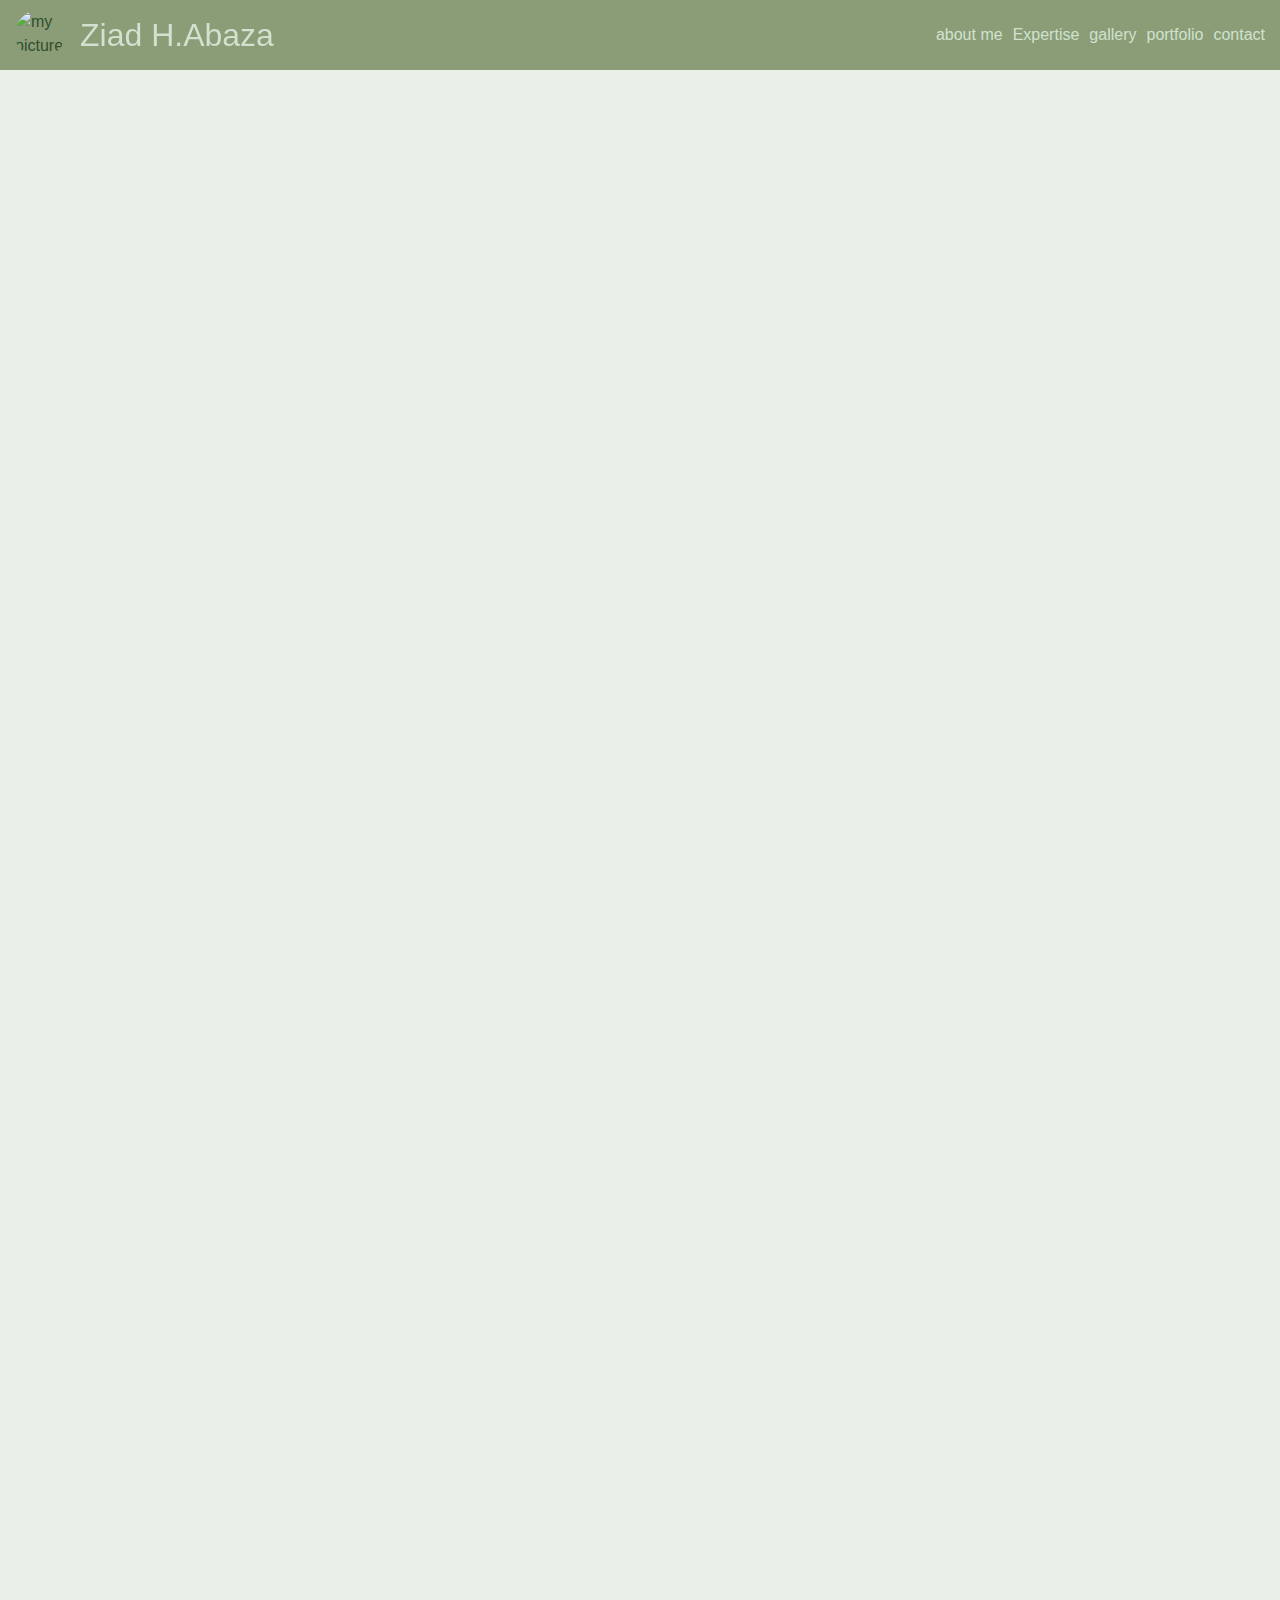
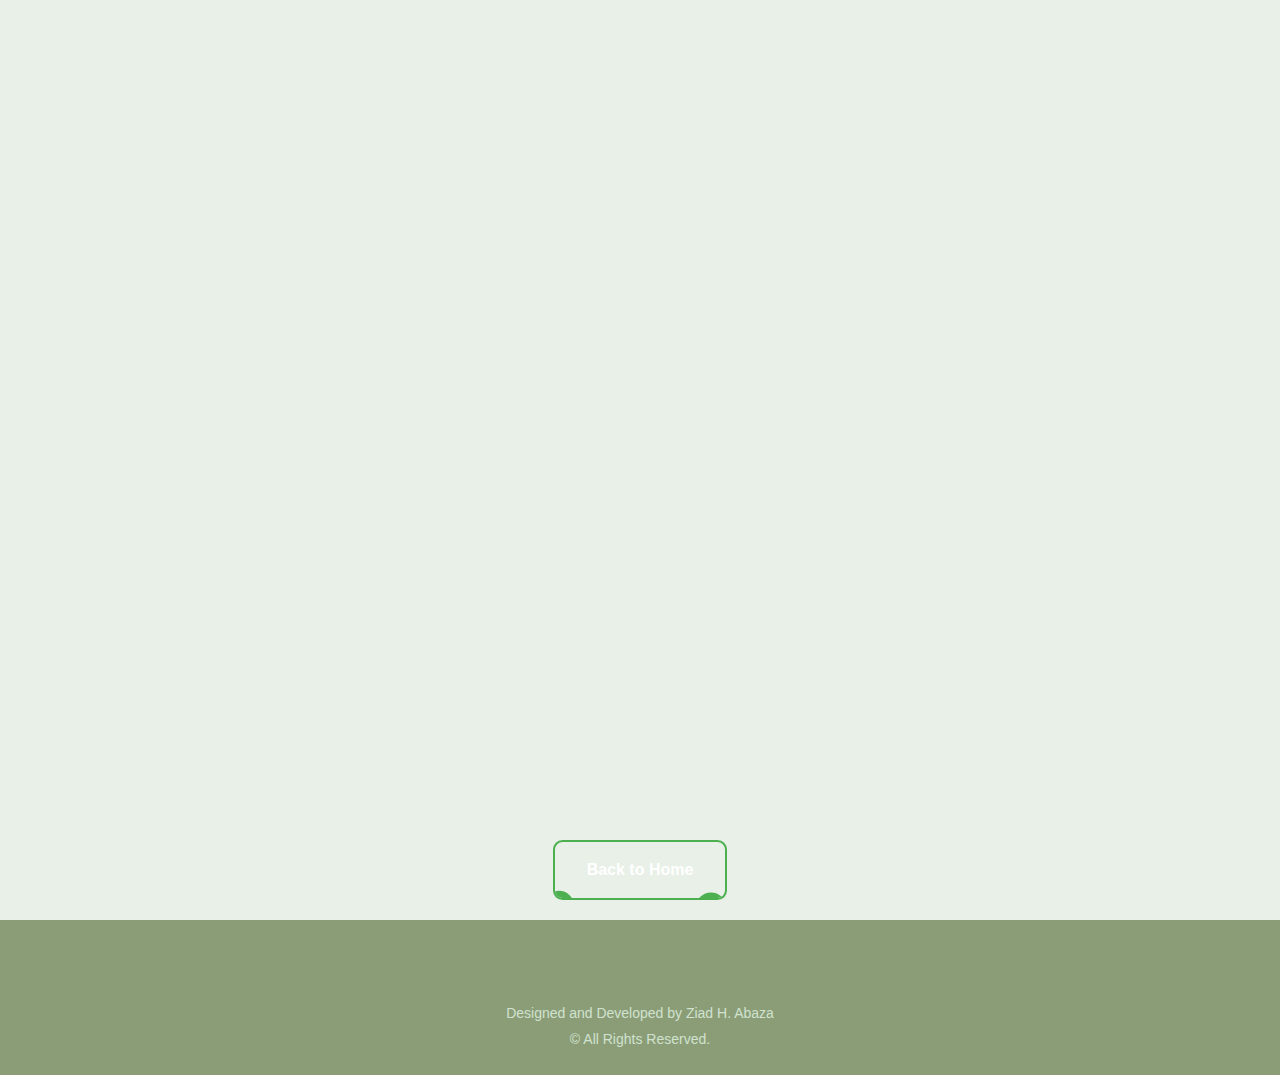
==== commit a0ad6b27: "chang" ====
--- a/project.html
+++ b/project.html
@@ -28,7 +28,7 @@
             </button>
             <ul>
                 <li><a href="/#about">about me</a></li>
-                <li><a href="/#skills">skills</a></li>
+                <li><a href="/#skills">Expertise</a></li>
                 <li><a href="/#gallery">gallery</a></li>
                 <li><a href="/#portfolio">portfolio</a></li>
                 <li><a href="/#contact">contact</a></li>
--- a/style.css
+++ b/style.css
@@ -166,9 +166,9 @@
 
 /*************************** slider ****************************/
 .slider {
-  margin-top: 50px;
-  width: 100%;
-  height: calc(100vh - 50px);
+  margin-top: 30px;
+  width: 100%;
+  height: calc(100vh - 85px);
 }
 .slider-container {
   grid-template-rows: auto 50px;
@@ -779,7 +779,7 @@
   min-height: 260vh;
   text-align: center;
   border-radius: 7px;
-  margin-top: 45px !important;
+  margin-top: 80px !important;
   padding: 20px 0;
   margin: auto;
   position: relative;
@@ -1024,6 +1024,9 @@
     .gallery .gallery-box img{
       width: 90%;
     }
+    .skills .skills-box {
+      width: 100%;
+    }
 }
 @media (max-width: 380px) {
   /* .slide-text.main {
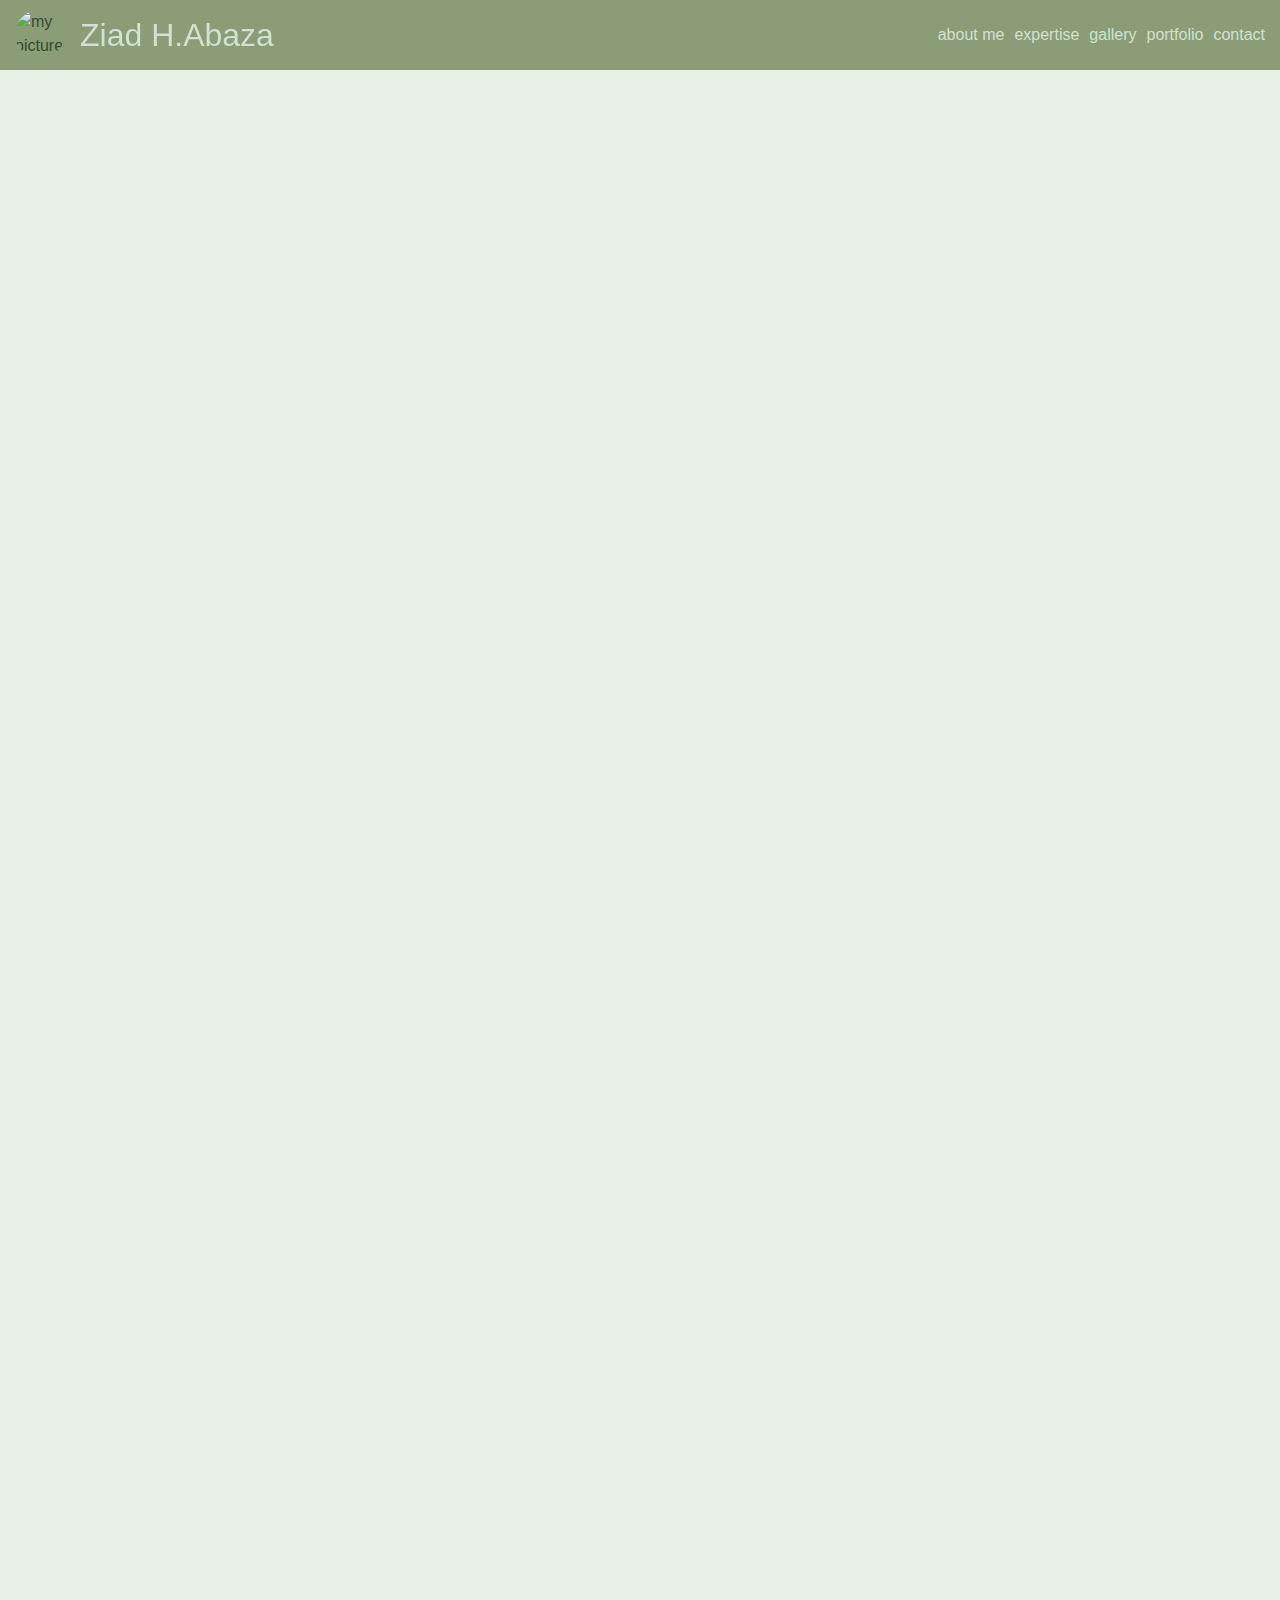
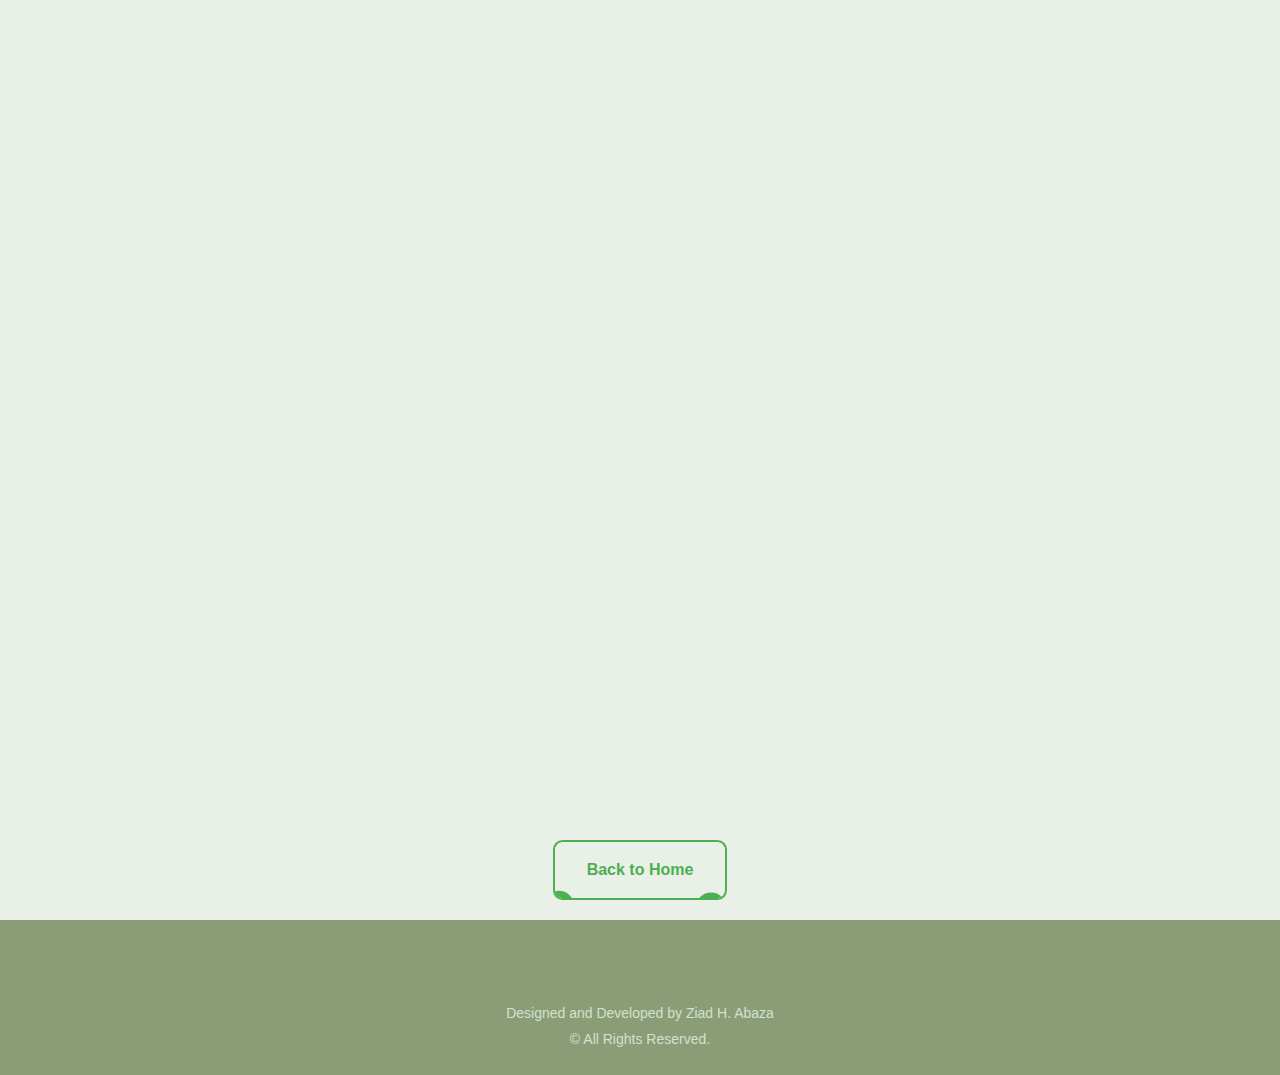
==== commit 16be5969: "chang" ====
--- a/project.html
+++ b/project.html
@@ -28,7 +28,7 @@
             </button>
             <ul>
                 <li><a href="/#about">about me</a></li>
-                <li><a href="/#skills">Expertise</a></li>
+                <li><a href="/#skills">expertise</a></li>
                 <li><a href="/#gallery">gallery</a></li>
                 <li><a href="/#portfolio">portfolio</a></li>
                 <li><a href="/#contact">contact</a></li>
--- a/style.css
+++ b/style.css
@@ -25,6 +25,7 @@
   margin: 0%;
   box-sizing: border-box;
   -webkit-tap-highlight-color: transparent;
+  font-family: var(--font-family);
 }
 *::before,
 *::after {
@@ -68,37 +69,37 @@
   height: 100%;
   border-radius: 50%;
 }
-.section-title{
+.section-title {
   color: var(--accent-color_2) !important;
   font-size: 28px;
   margin: 20px auto;
 }
-.section-title span{
+.section-title span {
   color: var(--accent-color_1) !important;
 }
 
 @keyframes fadeIn {
-    from {
-        opacity: 0;
-        transform: translateY(20px);
-    }
-    to {
-        opacity: 1;
-        transform: translateY(0);
-    }
+  from {
+    opacity: 0;
+    transform: translateY(20px);
+  }
+  to {
+    opacity: 1;
+    transform: translateY(0);
+  }
 }
 
 .animate-on-scroll {
-    opacity: 0; 
-    transform: translateY(20px);
-    transition: opacity 0.6s ease-out, transform 0.6s ease-out;
-    animation: fadeIn 0.6s ease-out;
-    animation-fill-mode: forwards;
-    animation-play-state: paused; 
+  opacity: 0;
+  transform: translateY(20px);
+  transition: opacity 0.6s ease-out, transform 0.6s ease-out;
+  animation: fadeIn 0.6s ease-out;
+  animation-fill-mode: forwards;
+  animation-play-state: paused;
 }
 
 .animate-on-scroll[data-animation-delay] {
-    animation-delay: var(--animation-delay);
+  animation-delay: var(--animation-delay);
 }
 
 /*************************** header ****************************/
@@ -194,11 +195,11 @@
 .all-thumbnail {
   display: flex;
   justify-content: center;
-  align-items: center; 
+  align-items: center;
   position: absolute;
   bottom: 10px;
-  width: 100%; 
-  height: auto; 
+  width: 100%;
+  height: auto;
 }
 
 .thumbnail {
@@ -208,7 +209,7 @@
   border-radius: 5px;
   opacity: 50%;
   z-index: 8888;
-  margin: 0 5px; 
+  margin: 0 5px;
   border: 2px solid var(--accent-color_1) !important;
 }
 
@@ -226,17 +227,29 @@
   transform: translate(-50%, -50%);
   width: 90%;
   max-width: 800px;
-  background: var(--text-bg);
   color: var(--text-color);
   padding: 10px 15px;
   border-radius: 7px;
+  background: rgba(209, 224, 209, 0.2);
+  box-shadow: 20px 20px 40px -6px rgba(0, 0, 0, 0.2);
+  backdrop-filter: blur(7.4px);
+  -webkit-backdrop-filter: blur(7.4px);
+  border-radius: 10px;
 }
 
 .slide-text h3 {
   font-size: 2rem;
+  color: var(--accent-color_2);
+  background-color: transparent;
+  text-shadow: 1px 1px 3px rgba(0, 0, 0, 1.6);
+  transition: color 0.3s, text-shadow 0.3s;
 }
 .slide-text p {
   font-size: 1rem;
+  color: var(--primary-color);
+  background-color: transparent;
+  text-shadow: 1px 1px 3px rgba(0, 0, 0, 1.6);
+  transition: color 0.3s, text-shadow 0.3s;
 }
 .slide-text span {
   color: var(--accent-color_1);
@@ -264,7 +277,7 @@
   text-align: start;
   color: var(--text-color);
 }
-.about-text h2{
+.about-text h2 {
   margin-bottom: 20px;
 }
 .about-text span {
@@ -299,9 +312,54 @@
   text-align: center;
   font-size: 14px;
   font-weight: bold;
-  box-shadow: 2px 2px 12px #123;
+  /* box-shadow: 2px 2px 12px #123; */
   transition: 0.3s;
   border: 2px solid transparent;
+  border-radius: 8px;
+  position: relative;
+  border: none;
+  transition-duration: 0.2s;
+}
+.about .about-container .info-contact .btn-dw::after,
+.about .about-container .info-contact .btn-dw::before {
+  content: "";
+  position: absolute;
+  left: -2px;
+  top: -2px;
+  border-radius: 10px;
+  background: linear-gradient(
+    45deg,
+    var(--primary-color),
+    var(--accent-color_1),
+    var(--accent-color_2),
+    var(--background-sub-color),
+    var(--accent-color_2),
+    var(--accent-color_1),
+    var(--primary-color),
+    var(--primary-color)
+  );
+  background-size: 400%;
+  width: calc(100% + 4px);
+  height: calc(100% + 4px);
+  z-index: -1;
+  animation: steam 20s linear infinite;
+}
+
+@keyframes steam {
+  0% {
+    background-position: 0 0;
+  }
+
+  50% {
+    background-position: 400% 0;
+  }
+
+  100% {
+    background-position: 0 0;
+  }
+}
+.about .about-container .info-contact .btn-dw:after {
+  filter: blur(50px);
 }
 .about .about-container .info-contact .btn-dw:hover {
   background-color: transparent;
@@ -311,7 +369,10 @@
 .about .about-container .info-contact .btn-dw:hover a {
   color: var(--accent-color_1);
   background-color: transparent;
-}
+  text-shadow: 1px 1px 3px rgba(0, 0, 0, 0.6);
+  transition: color 0.3s, text-shadow 0.3s;
+}
+
 .about .about-container .info-contact .btn-dw a {
   transition: 0.5s;
   text-decoration-line: none;
@@ -361,73 +422,69 @@
 }
 
 /*************************** skills ****************************/
-
 .skills {
-  margin: 0;
-  display: flex;
-  flex-direction: column;
-  justify-content: center;
-  align-items: center;
-  /* height: 200px; */
-}
-.skills .container-skills {
-    width: 90%;
-    margin: auto;
-    color: var(--primary-color)
-}
-
-.skills .container-skills h2 {
+    padding: 50px 0;
+    background-color: #f4f4f4;
+    display: flex;
+    justify-content: center;
+    align-items: center;
+}
+
+.container-skills {
+    width: 80%;
+    max-width: 1200px;
     text-align: center;
-    margin-bottom: 20px;
-}
-
-.skills .skills-box {
-    width: 90%;
-    margin: auto;
-    color: var(--accent-color_1);
+}
+
+.skills-wrapper {
+    display: flex;
+    flex-wrap: wrap;
+    justify-content: center;
+    gap: 20px;
+}
+
+.skills-item {
     background-color: var(--background-sub-color);
-    padding: 15px;
-    margin-bottom: 15px;
-    display: flex;
-    border-radius: 12px;
-    -webkit-border-radius: 12px;
-    -moz-border-radius: 12px;
-    -ms-border-radius: 12px;
-    -o-border-radius: 12px;
-    box-shadow: 0 4px 8px rgba(0, 0, 0, 0.1);
-}
-
-.skills .skills-box .skill-name {
-    text-align: center;
-    width: 30%;
+    border-radius: 8px;
+    box-shadow: 0 4px 10px rgba(0, 0, 0, 0.1);
+    padding: 20px;
+    width: 250px;
+    text-align: left;
+    animation: fadeInUp 1s ease-out;
+}
+
+.skills-item .skill-name {
+    font-size: 1.2em;
     font-weight: bold;
-}
-
-.skills .skills-box .skill-progress {
-    width: 100%;
-    background-color: var(--secondary-color);
+    margin-bottom: 10px;
+}
+
+.skill-progress {
+    background-color: #e4e4e4;
+    border-radius: 8px;
+    overflow: hidden;
     position: relative;
-    border-radius: 12px;
-}
-
-.skills .skills-box .skill-progress span {
-    width: 100%;
-    height: 100%;
-    position: absolute;
-    left: 0;
-    top: 0;
+}
+
+.progress-bar {
     background-color: var(--accent-color_1);
-    border-radius: 7px;
-    -webkit-border-radius: 7px;
-    -moz-border-radius: 7px;
-    -ms-border-radius: 7px;
-    -o-border-radius: 7px;
-    transition: 2s;
-    -webkit-transition: 2s;
-    -moz-transition: 2s;
-    -ms-transition: 2s;
-    -o-transition: 2s;
-}
+    height: 8px;
+    border-radius: 8px;
+    width: 0;
+    transition: width 1s ease-out;
+}
+
+@keyframes fadeInUp {
+    from {
+        opacity: 0;
+        transform: translateY(20px);
+    }
+    to {
+        opacity: 1;
+        transform: translateY(0);
+    }
+}
+
 /*************************** gallery ****************************/
 .gallery {
   width: 100%;
@@ -535,7 +592,6 @@
   border-radius: 50%;
   text-align: center;
 }
-
 
 /*************************** portfolio ****************************/
 
@@ -690,6 +746,10 @@
   align-items: center;
   justify-content: center;
   transition: 0.5s;
+  background: rgba(232, 240, 232, 0.3);
+  box-shadow: 20px 20px 40px -6px rgba(0, 0, 0, 0.2);
+  backdrop-filter: blur(5.7px);
+  -webkit-backdrop-filter: blur(5.7px);
 }
 .contact-item:hover .fa-linkedin {
   color: #1154ac !important;
@@ -726,7 +786,7 @@
   transition: 0.5s;
 }
 .contact-container div:hover p {
-    color: var(--accent-color_1);
+  color: var(--accent-color_1);
 }
 .contact-container div a {
   text-decoration: none;
@@ -741,38 +801,37 @@
 /*************************** footer ****************************/
 
 footer {
-    background-color: var(--secondary-color);
-    color: var(--text-bg);
-    padding: 20px 0;
-    text-align: center;
+  background-color: var(--secondary-color);
+  color: var(--text-bg);
+  padding: 20px 0;
+  text-align: center;
 }
 
 .footer-container {
-    display: flex;
-    flex-direction: column;
-    align-items: center;
-    justify-content: center;
+  display: flex;
+  flex-direction: column;
+  align-items: center;
+  justify-content: center;
 }
 
 .footer-container .social {
-    margin-bottom: 10px;
-}
-
-.footer-container .social a i{
-    color: #fff;
-    margin: 0 10px;
-    font-size: 32px !important;
-    transition: color 0.3s;
+  margin-bottom: 10px;
+}
+
+.footer-container .social a i {
+  color: #fff;
+  margin: 0 10px;
+  font-size: 32px !important;
+  transition: color 0.3s;
 }
 
 .footer-info p {
-    margin: 5px 0;
-    font-size: 14px;
-}
-
+  margin: 5px 0;
+  font-size: 14px;
+}
 
 /*************************** product iot page ****************************/
-.product-iot{
+.product-iot {
   background-color: var(--background-color);
   width: 100%;
   height: 100%;
@@ -784,16 +843,16 @@
   margin: auto;
   position: relative;
 }
-.iot-container{
+.iot-container {
   position: absolute;
   display: none;
 }
-.iot-container.active{
+.iot-container.active {
   position: absolute;
   display: block;
   width: 100%;
 }
-.iot-container .show-pr-img{
+.iot-container .show-pr-img {
   width: 40%;
   margin: auto;
   border-radius: 50%;
@@ -802,31 +861,35 @@
   box-shadow: 2px 2px 12px #123;
   padding: 5px;
 }
-@keyframes retotImg{
-  from{transform: rotateY(0deg);}
-  to{transform:rotateY(360deg);}
-  
-}
-.iot-container h3{
+@keyframes retotImg {
+  from {
+    transform: rotateY(0deg);
+  }
+  to {
+    transform: rotateY(360deg);
+  }
+}
+.iot-container h3 {
   margin: 15px;
   color: var(--text-color);
   font-size: 28px;
   font-weight: 500;
 }
-.iot-container hr{
+.iot-container hr {
   width: 90%;
   margin: auto;
   margin-bottom: 16px;
   background-color: var(--accent-color_1);
   border: none;
-  height: 3px;}
-.iot-container p{
+  height: 3px;
+}
+.iot-container p {
   color: var(--text-color);
   font-size: 18px;
   width: 80%;
   margin: 15px auto;
 }
-.iot-container .show-pr-img-container{
+.iot-container .show-pr-img-container {
   display: flex;
   width: 90%;
   margin: auto;
@@ -836,12 +899,12 @@
   justify-content: center;
   flex-wrap: wrap;
 }
-.iot-container .show-pr-img-container img{
+.iot-container .show-pr-img-container img {
   border-radius: 5px;
   border: 2px solid var(--accent-color_1);
-  width:  300px;
-}
-.iot-container video{
+  width: 300px;
+}
+.iot-container video {
   width: 80%;
   max-width: 800px;
   margin: 10px auto;
@@ -856,19 +919,25 @@
   background-color: transparent;
   border: 2px solid var(--accent-color_1);
   padding: 1em 2em;
-  border-radius: .6rem;
+  border-radius: 0.6rem;
   position: relative;
   cursor: pointer;
   overflow: hidden;
-}
-
-.btn-back{
-  width: 100%;
-height: 100px;
-display: flex;
-justify-content: center;
-align-items: center;
-}
+  color: var(--accent-color_1) !important;
+}
+
+.btn-back-content:hover {
+  color: var(--primary-color) !important;
+}
+
+.btn-back {
+  width: 100%;
+  height: 100px;
+  display: flex;
+  justify-content: center;
+  align-items: center;
+}
+
 .btn-back-content span:not(:nth-child(6)) {
   position: absolute;
   left: 50%;
@@ -878,38 +947,37 @@
   width: 30px;
   background-color: var(--accent-color_1);
   border-radius: 50%;
-  transition: .6s ease;
-  }
-  
-  .btn-back-content span:nth-child(6) {
-      position: relative;
-  }
-  
-  .btn-back-content span:nth-child(1) {
-      transform: translate(-3.3em, -4em);
-  }
-  
-  .btn-back-content span:nth-child(2) {
-      transform: translate(-6em, 1.3em);
-  }
-  
-  .btn-back-content span:nth-child(3) {
-      transform: translate(-.2em, 1.8em);
-  }
-  
-  .btn-back-content span:nth-child(4) {
-      transform: translate(3.5em, 1.4em);
-  }
-  
-  .btn-back-content span:nth-child(5) {
-      transform: translate(3.5em, -3.8em);
-  }
-  
-  .btn-back-content:hover span:not(:nth-child(6)) {
-      transform: translate(-50%, -50%) scale(4);
-      transition: 1.5s ease;
-  }
-
+  transition: 0.6s ease;
+}
+
+.btn-back-content span:nth-child(6) {
+  position: relative;
+}
+
+.btn-back-content span:nth-child(1) {
+  transform: translate(-3.3em, -4em);
+}
+
+.btn-back-content span:nth-child(2) {
+  transform: translate(-6em, 1.3em);
+}
+
+.btn-back-content span:nth-child(3) {
+  transform: translate(-0.2em, 1.8em);
+}
+
+.btn-back-content span:nth-child(4) {
+  transform: translate(3.5em, 1.4em);
+}
+
+.btn-back-content span:nth-child(5) {
+  transform: translate(3.5em, -3.8em);
+}
+
+.btn-back-content:hover span:not(:nth-child(6)) {
+  transform: translate(-50%, -50%) scale(4);
+  transition: 1.5s ease;
+}
 
 @media (max-width: 768px) {
   .quick-access-links ul {
@@ -930,7 +998,7 @@
 
   .quick-access-links ul li {
     font-size: 1rem;
-  color: var(--text-color);
+    color: var(--text-color);
     transition: 0.5s;
     padding: 8px 0;
     text-align: center;
@@ -983,20 +1051,20 @@
   .contact-container {
     display: grid;
     grid-template-columns: repeat(auto-fill, minmax(120px, 1fr));
-    gap: 16px; 
+    gap: 16px;
     padding: 5px;
-}
-.contact-item {
- width: auto !important;
- padding: 7px !important;
-}
-.contact-item p{
- display: none;
-}
-.contact-container div h3{
-  font-size:larger !important;
-  margin: 0;
-}
+  }
+  .contact-item {
+    width: auto !important;
+    padding: 7px !important;
+  }
+  .contact-item p {
+    display: none;
+  }
+  .contact-container div h3 {
+    font-size: larger !important;
+    margin: 0;
+  }
 }
 @media (max-width: 480px) {
   /* .slide-text {
@@ -1005,28 +1073,29 @@
   .slide-text.main {
     top: 10vh;
   } */
-  .all-thumbnail{
+  .all-thumbnail {
     width: 93%;
   }
-  .brand-title{
-    font-size: 24px
-  }
-  .products-box img{
+  .brand-title {
+    font-size: 24px;
+  }
+  .products-box img {
     width: 100% !important;
     margin: 0;
   }
-  .container-products{
+  .container-products {
     padding: 0;
     display: flex;
     flex-direction: column;
     align-items: center;
-    justify-content: center;  }
-    .gallery .gallery-box img{
-      width: 90%;
-    }
-    .skills .skills-box {
-      width: 100%;
-    }
+    justify-content: center;
+  }
+  .gallery .gallery-box img {
+    width: 90%;
+  }
+  .skills .skills-box {
+    width: 100%;
+  }
 }
 @media (max-width: 380px) {
   /* .slide-text.main {
@@ -1040,6 +1109,5 @@
   }
   .product-iot {
     min-height: 220vh;
-}
-
-}
+  }
+}
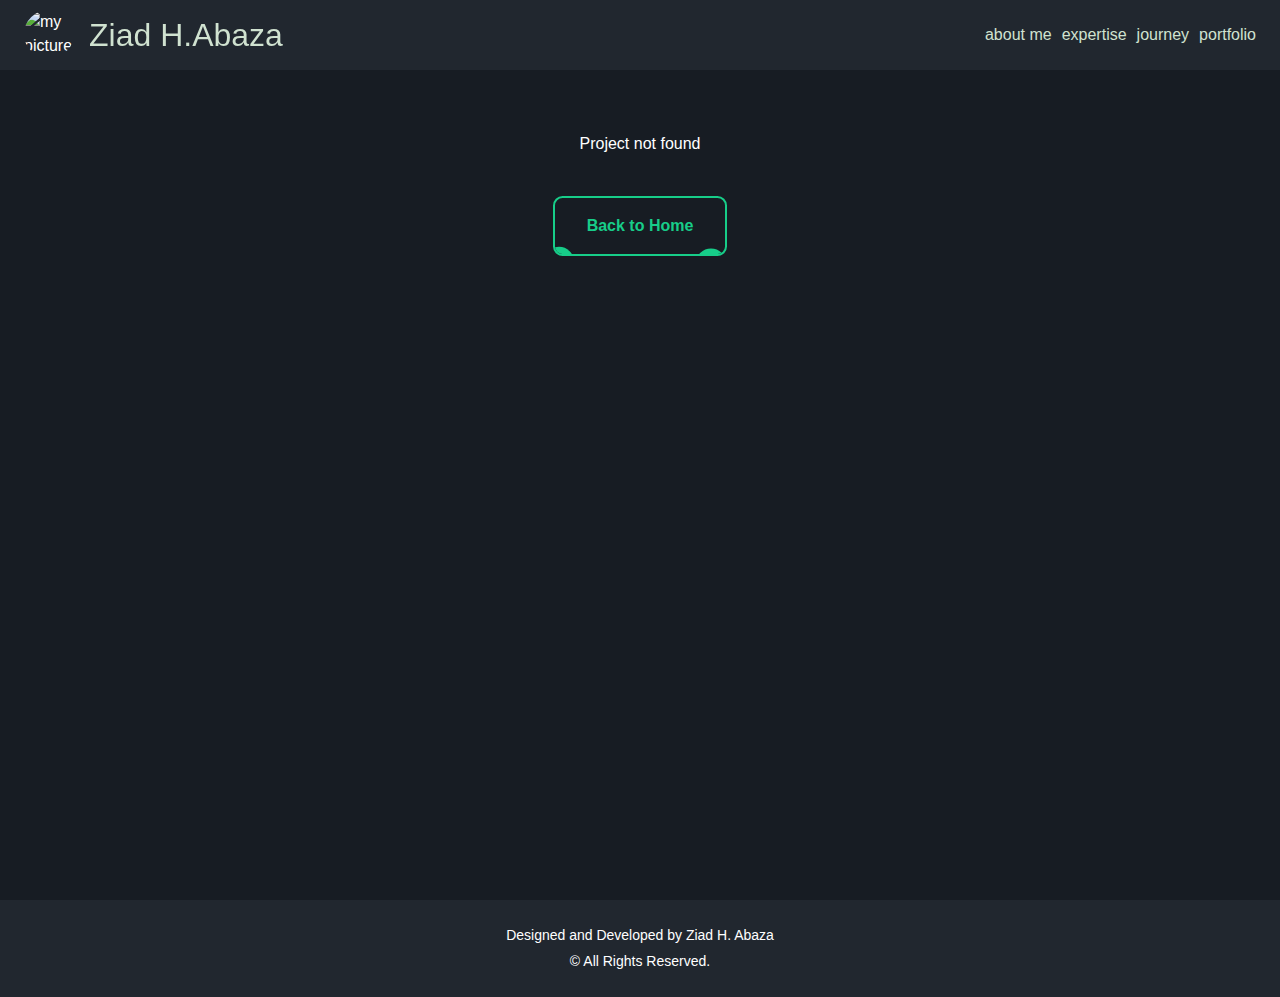
==== commit 8f94fe7b: "chang" ====
--- a/project.html
+++ b/project.html
@@ -4,14 +4,12 @@
 <head>
     <meta charset="UTF-8">
     <meta name="viewport" content="width=device-width, initial-scale=1.0">
-    <title>Portfolio</title>
+    <title>Project Details</title>
     <link rel="stylesheet" href="style.css">
-    <link rel="stylesheet" href="lib/fontawesome/css/all.min.css">
-    <script src="script.js"></script>
 </head>
 
 <body>
- <header>
+    <header data-aos="fade-up">
         <div class="brand">
             <div class="brand-img">
                 <img class="img img-circle" src="images/ziad-hassan-header.jpg" alt="my picture">
@@ -29,136 +27,142 @@
             <ul>
                 <li><a href="/#about">about me</a></li>
                 <li><a href="/#skills">expertise</a></li>
-                <li><a href="/#gallery">gallery</a></li>
+                <!-- <li><a href="#gallery">gallery</a></li> -->
+                <li><a href="/#timeline">journey</a></li>
                 <li><a href="/#portfolio">portfolio</a></li>
-                <li><a href="/#contact">contact</a></li>
+                <!-- <li><a href="#contact">contact</a></li> -->
             </ul>
         </nav>
     </header>
-    <!-- show Section -->
-    <div class="product-iot">
-        <!-- project 1 -->
-        <div class="iot-container" id="armCar">
-            <img loading="lazy" src="images/project/armCar-4.jpg" alt="Robotic arm car" class="show-pr-img">
-            <h3>Robotic arm car</h3>
-            <hr>
-            <p>
-                Robotics and remote control technology are integrated into this project. It is designed for
-                hazardous environments and hard-to-reach areas. The car is equipped with a remote control system
-                capable of dealing with objects in the surrounding environment
-            </p>
-            <div class="show-pr-img-container">
-                <img loading="lazy" src="images/project/armCar-1.JPG" alt="Arm Car">
-                <img loading="lazy" src="images/project/armCar-2.JPG" alt="Arm Car">
-                <img loading="lazy" src="images/project/armCar-3.JPG" alt="Arm Car">
+    <section class="portfolio" id="portfolio" data-aos="fade-up" data-aos-delay="200">
+        <div class="container-project">
+            <h2 class="section-title">Project <span>Details</span></h2>
+            <div class="project-main">
+                <img src="" alt="Project Main Image" class="project-main-image" id="main-image">
+                <div class="project-info">
+                    <h3 id="project-title">Project Title</h3>
+                    <p id="project-description">Project Description</p>
+                </div>
             </div>
-            <video src="images/project/armCar.mp4" controls></video>
-        </div>
-        <!-- project 2 -->
-        <div class="iot-container" id="lineCar">
-            <img loading="lazy" src="images/project/lineCar-2.jpg" alt="line following car" class="show-pr-img">
-            <h3>line following car</h3>
-            <hr>
-            <p>
-                The "Line Following" car is a smart vehicle equipped with infrared (IR) and ultrasonic sensors, and
-                it excels at automatically following predefined lines. It has been designed to move according to
-                lines on the ground, enabling it to navigate environments such as tracks or designated roads. </p>
-            <div class="show-pr-img-container">
-                <img loading="lazy" src="images/project/lineCar.jpg" alt="line following car">
-                <img loading="lazy" src="images/project/lineCar-1.jpg" alt="line following car">
-            </div>
-            <video src="images/project/lineCar.mp4" controls></video>
-        </div>
-        <!-- project 3 -->
-        <div class="iot-container" id="set_parking">
-            <img loading="lazy" src="images/project/parking-3.jpg" alt="parking" class="show-pr-img">
-            <h3>multi-level car garage</h3>
-            <hr>
-            <p>
-                The multi-level car garage project is a unique and practical design aimed at accommodating and
-                storing many cars in a limited space. The project consists of multiple integrated floors, where cars
-                are parked in their designated areas on each level. </p>
-            <div class="show-pr-img-container">
-                <img loading="lazy" src="images/project/parking-1.jpg" alt="parking">
-                <img loading="lazy" src="images/project/parking-2.jpg" alt="parking">
-            </div>
-            <video src="images/project/parking.mp4" controls></video>
-        </div>
-        <!-- project 4 -->
-        <div class="iot-container" id="sm_city">
-            <img loading="lazy" src="images/project/sm_city-4.jpg" alt="parking" class="show-pr-img">
-            <h3>Smart City</h3>
-            <hr>
-            <p>
-                Our project is to develop a fully autonomous Smart City. This smart city aims to provide a comfortable and safe living environment for its residents by utilizing the latest technologies in Artificial Intelligence (AI) and Automation. The city offers an integrated environment where all systems communicate with each other seamlessly and efficiently, ensuring the highest levels of performance and sustainability while conserving energy and protecting the environment.
-            </p>
-            <div class="show-pr-img-container">
-                <img loading="lazy" src="images/project/sm_city-1.jpg" alt="parking">
-                <img loading="lazy" src="images/project/sm_city-2.jpg" alt="parking">
-                <img loading="lazy" src="images/project/sm_city-3.jpg" alt="parking">
+            <div class="project-media">
+                <div class="project-section-title">
+                    <h3>Gallery</h3>
+                </div>
+                <div class="project-gallery" id="project-gallery">
+                    <!-- Gallery images will be inserted here -->
+                </div>
+                <div class="project-section-title">
+                    <h3>Video</h3>
+                </div>
+                <div class="project-video">
+                    <video controls id="project-video">
+                        <source src="" type="video/mp4">
+                        Your browser does not support the video tag.
+                    </video>
+                </div>
             </div>
         </div>
-    </div>
-    </div>
-    <div class="btn-back">
-        <a href="index.html" class="btn-back-content">
-            <span class="btn-circle1"></span>
-            <span class="btn-circle2"></span>
-            <span class="btn-circle3"></span>
-            <span class="btn-circle4"></span>
-            <span class="btn-circle5"></span>
-            <span class="btn-back-text">Back to Home</span>
-        </a>
-    </div>
+        <div class="btn-back">
+            <a href="index.html" class="btn-back-content">
+                <span class="btn-circle1"></span>
+                <span class="btn-circle2"></span>
+                <span class="btn-circle3"></span>
+                <span class="btn-circle4"></span>
+                <span class="btn-circle5"></span>
+                <span class="btn-back-text">Back to Home</span>
+            </a>
+        </div>
+    </section>
     <footer>
-        <div class="footer-container">
-            <div class="social">
-                <a href='https://www.linkedin.com/in/ziad-h-abaza-8220bb28a'><i class="fab fa-linkedin"></i></a>
-                <a href='https://www.facebook.com/ziad.hassan.148116?mibextid=haYZDX'><i
-                        class="fab fa-facebook"></i></a>
-                <a href="https://wa.me/+201006403927"><i class="fab fa-whatsapp"></i></a>
-                <a href='https://instagram.com/3_p0ox?igshid=MzNlNGNkZWQ4Mg=='><i class="fab fa-instagram"></i></a>
-                <a href='https://github.com/Ziad-Abaza'><i class="fab fa-github"></i></a>
-            </div>
+        <div class="footer-container " data-aos="fade-up" data-aos-delay="200">
+            <!-- <div class="social">
+                            <a href='https://www.linkedin.com/in/ziad-h-abaza-8220bb28a'><i class="fab fa-linkedin"></i></a>
+                            <a href='https://www.facebook.com/ziad.hassan.148116?mibextid=haYZDX'><i class="fab fa-facebook"></i></a>
+                            <a href="https://wa.me/+201006403927"><i class="fab fa-whatsapp"></i></a>
+                            <a href='https://instagram.com/3_p0ox?igshid=MzNlNGNkZWQ4Mg=='><i class="fab fa-instagram"></i></a>
+                            <a href='https://github.com/Ziad-Abaza'><i class="fab fa-github"></i></a>
+                        </div> -->
             <div class="footer-info">
                 <p>Designed and Developed by Ziad H. Abaza</p>
                 <p>&copy; All Rights Reserved.</p>
             </div>
         </div>
     </footer>
+    <script src="script.js"></script>
     <script>
-        ////////////////////////////////////////////
-        // Section 5: Get and Show Product From URL
-        ////////////////////////////////////////////
-        document.addEventListener("DOMContentLoaded", () => {
-            const urlParams = new URLSearchParams(window.location.search);
+        document.addEventListener('DOMContentLoaded', () => {
+                const urlParams = new URLSearchParams(window.location.search);
+                const project = urlParams.get('project');
 
-            const activateArmCar = urlParams.get("project");
+                const projects = {
+                    arm_car: {
+                        title: "Robotic Arm Car",
+                        description: "Robotics and remote control technology are integrated into this project. It is designed for hazardous environments and hard-to-reach areas. The car is equipped with a remote control system capable of dealing with objects in the surrounding environment.",
+                        mainImage: "images/project/armCar-1.JPG",
+                        images: [
+                            "images/project/armCar-2.JPG",
+                            "images/project/armCar-3.jpg",
+                            "images/project/armCar-4.jpg"
+                        ],
+                        video: "images/project/armCar.mp4"
+                    },
+                    line_car: {
+                        title: "Line Following Car",
+                        description: "The 'Line Following' car is a smart vehicle equipped with infrared (IR) and ultrasonic sensors, and it excels at automatically following predefined lines. It has been designed to move according to lines on the ground, enabling it to navigate environments such as tracks or designated roads.",
+                        mainImage: "images/project/lineCar-2.jpg",
+                        images: [
+                            "images/project/lineCar.jpg",
+                            "images/project/lineCar-1.jpg"
+                        ],
+                        video: "images/project/lineCar.mp4"
+                    },
+                    get_parking: {
+                        title: "Multi-Level Car Garage",
+                        description: "The multi-level car garage project is a unique and practical design aimed at accommodating and storing many cars in a limited space. The project consists of multiple integrated floors, where cars are parked in their designated areas on each level.",
+                        mainImage: "images/project/parking-3.jpg",
+                        images: [
+                            "images/project/parking-1.jpg",
+                            "images/project/parking-2.jpg"
+                        ],
+                        video: "images/project/parking.mp4"
+                    },
+                    sm_city: {
+                        title: "Smart City",
+                        description: "Our project is to develop a fully autonomous Smart City. This smart city aims to provide a comfortable and safe living environment for its residents by utilizing the latest technologies in Artificial Intelligence (AI) and Automation. The city offers an integrated environment where all systems communicate with each other seamlessly and efficiently, ensuring the highest levels of performance and sustainability while conserving energy and protecting the environment.",
+                        mainImage: "images/project/sm_city-4.jpg",
+                        images: [
+                            "images/project/sm_city-1.jpg",
+                            "images/project/sm_city-2.jpg",
+                            "images/project/sm_city-3.jpg"
+                        ]
+                    }
+                };
 
-            if (activateArmCar !== null) {
-                if (activateArmCar === "arm_car") {
-                    const setArmCar = document.getElementById("armCar");
-                    if (setArmCar) {
-                        setArmCar.classList.add("active");
+                if (project && projects[project]) {
+                    const projectDetails = projects[project];
+                    document.getElementById('project-title').textContent = projectDetails.title;
+                    document.getElementById('project-description').textContent = projectDetails.description;
+                    document.getElementById('main-image').src = projectDetails.mainImage;
+
+                    const gallery = document.getElementById('project-gallery');
+                    projectDetails.images.forEach(image => {
+                        const img = document.createElement('img');
+                        img.src = image;
+                        img.alt = `Project Image`;
+                        gallery.appendChild(img);
+                    });
+
+                    if (projectDetails.video) {
+                        const video = document.getElementById('project-video');
+                        video.src = projectDetails.video;
+                    } else {
+                        document.querySelector('.project-video').style.display = 'none';
                     }
-                } else if (activateArmCar === "line_car") {
-                    const setLineCar = document.getElementById("lineCar");
-                    if (setLineCar) {
-                        setLineCar.classList.add("active");
-                    }
-                } else if (activateArmCar === "get_parking") {
-                    const setParking = document.getElementById("set_parking");
-                    if (setParking) {
-                        setParking.classList.add("active");
-                    }
-                } else if (activateArmCar === "sm_city") {
-                    const setParking = document.getElementById("sm_city");
-                    if (setParking) {
-                        setParking.classList.add("active");
-                    }
+                } else {
+                    document.querySelector('.container-project').innerHTML = '<p>Project not found</p>';
                 }
-            }
-        });
+            });
+
     </script>
 </body>
 
--- a/style.css
+++ b/style.css
@@ -1,48 +1,45 @@
+@import url('https://cdnjs.cloudflare.com/ajax/libs/font-awesome/5.15.3/css/all.min.css');
+
 :root {
-  /* Colors */
-  --primary-color: #c1d3c4;
-  --secondary-color: #8b9d76;
-  --accent-color_1: #4caf50;
-  --accent-color_2: #4b6f4d;
-  --background-color: #e8f0e8;
-  --background-sub-color: #d1e0d1;
-  --text-color: #2f4f2f;
+  --primary-color: #165750;
+  --secondary-color: #17cd89;
+  --accent-color_1: #17cd89;
+  --accent-color_2: #165750;
+  --background-color: #21272f;
+  --background-sub-color: #171c23;
+  --text-color: #fff;
+  --span-color: #17cd89;
   --text-bg: #d0e2d0;
-  --font-family: "Open Sans", sans-serif;
-
-  /* Hover opacity */
-  --hover-opacity: 0.8;
-
-  /* Base colors for hover effect */
-  --primary-hover-color: rgba(193, 211, 196, var(--hover-opacity));
-  --secondary-hover-color: rgba(139, 157, 118, var(--hover-opacity));
-  --accent-hover-color: rgba(75, 111, 77, var(--hover-opacity));
-  --text-hover-color: rgba(47, 79, 79, var(--hover-opacity));
-}
+}
+
 
 * {
   padding: 0%;
   margin: 0%;
   box-sizing: border-box;
   -webkit-tap-highlight-color: transparent;
-  font-family: var(--font-family);
-}
+  font-family: Arial, sans-serif;
+}
+
 *::before,
 *::after {
   box-sizing: border-box;
 }
+
 a {
   -webkit-tap-highlight-color: rgba(0, 0, 0, 0);
 }
+
 a:focus,
 a:visited,
 a:active {
   outline: none;
-  color: var(--primary-hover-color);
+  color: var(--secondary-color);
   text-decoration: none;
 }
+
 a:hover {
-  color: var(--primary-hover-color);
+  color: var(--secondary-color);
 }
 
 a:not([href]):not([class]),
@@ -50,10 +47,11 @@
   color: inherit;
   text-decoration: none;
 }
+
 body {
   margin: 0;
   padding: 0;
-  font-family: var(--font-family);
+  font-family: Arial, sans-serif;
   font-size: 1rem;
   font-weight: 400;
   line-height: 1.5;
@@ -61,47 +59,35 @@
   background-color: var(--background-color);
   -webkit-text-size-adjust: 100%;
 }
+
+main {
+  margin: 70px 0 20px;
+}
+
 .img {
   width: 100%;
 }
+
 .img-circle {
   width: 100%;
   height: 100%;
   border-radius: 50%;
 }
+
+.about span{
+  color: var(--span-color);
+}
+
+
 .section-title {
-  color: var(--accent-color_2) !important;
-  font-size: 28px;
-  margin: 20px auto;
-}
-.section-title span {
-  color: var(--accent-color_1) !important;
-}
-
-@keyframes fadeIn {
-  from {
-    opacity: 0;
-    transform: translateY(20px);
-  }
-  to {
-    opacity: 1;
-    transform: translateY(0);
-  }
-}
-
-.animate-on-scroll {
-  opacity: 0;
-  transform: translateY(20px);
-  transition: opacity 0.6s ease-out, transform 0.6s ease-out;
-  animation: fadeIn 0.6s ease-out;
-  animation-fill-mode: forwards;
-  animation-play-state: paused;
-}
-
-.animate-on-scroll[data-animation-delay] {
-  animation-delay: var(--animation-delay);
-}
-
+  font-size: 2em;
+  text-align: center;
+  margin-bottom: 1em;
+}
+
+.section-title span{
+  color: var(--accent-color_1);
+}
 /*************************** header ****************************/
 header {
   position: fixed;
@@ -112,26 +98,24 @@
   display: flex;
   align-items: center;
   justify-content: space-between;
-  padding: 10px 15px;
-  background: var(--secondary-color);
+  padding: 10px 1.5rem;
+  background: var(--background-color);
   z-index: 9999;
 }
+
 .brand {
   display: flex;
   gap: 15px;
   align-items: center;
 }
+
 .brand-img {
   width: 50px;
   height: 50px;
   border-radius: 50%;
 }
+
 .brand-title {
-  /* background: linear-gradient(
-    to right,
-    var(--secondary-color),
-    var(--primary-color)
-  ); */
   background-color: var(--text-bg);
   -webkit-background-clip: text;
   background-clip: text;
@@ -140,31 +124,34 @@
   width: fit-content;
   font-size: 2rem;
 }
+
 .quick-access-links ul {
   display: flex;
   gap: 10px;
   align-items: center;
   list-style: none;
 }
+
 .quick-access-links ul li a {
   font-size: 1rem;
   color: var(--text-bg);
   transition: 0.5s;
   text-decoration: none;
 }
+
 .quick-access-links ul li a:hover {
-  color: var(--text-color) !important;
+  color: var(--span-color) !important;
   -webkit-background-clip: text;
   background-clip: text;
   background-position: 100%;
   width: fit-content;
   text-decoration-line: underline;
-  text-decoration-color: var(--text-color);
-}
+  text-decoration-color: var(--span-color);
+}
+
 .burger-menu-btn {
   display: none;
 }
-
 /*************************** slider ****************************/
 .slider {
   margin-top: 30px;
@@ -230,10 +217,10 @@
   color: var(--text-color);
   padding: 10px 15px;
   border-radius: 7px;
-  background: rgba(209, 224, 209, 0.2);
+  background: rgb(209 224 209 / 42%);
   box-shadow: 20px 20px 40px -6px rgba(0, 0, 0, 0.2);
-  backdrop-filter: blur(7.4px);
-  -webkit-backdrop-filter: blur(7.4px);
+  /* backdrop-filter: blur(7.4px); */
+  /* -webkit-backdrop-filter: blur(7.4px); */
   border-radius: 10px;
 }
 
@@ -241,14 +228,14 @@
   font-size: 2rem;
   color: var(--accent-color_2);
   background-color: transparent;
-  text-shadow: 1px 1px 3px rgba(0, 0, 0, 1.6);
+  text-shadow: 1px 1px 1px rgba(0, 0, 0, 1.6);
   transition: color 0.3s, text-shadow 0.3s;
 }
 .slide-text p {
   font-size: 1rem;
   color: var(--primary-color);
   background-color: transparent;
-  text-shadow: 1px 1px 3px rgba(0, 0, 0, 1.6);
+  text-shadow: 1px 1px 1px rgba(0, 0, 0, 1.6);
   transition: color 0.3s, text-shadow 0.3s;
 }
 .slide-text span {
@@ -259,339 +246,349 @@
 /*************************** about ****************************/
 
 .about {
+  display: flex;
+  justify-content: space-evenly;
+  align-items: center;
+  border-radius: 10px;
+  padding: 2em;
+}
+
+.about-container {
+  max-width: 60%;
+}
+
+.about .section-title {
+  text-align: start;
+  margin-bottom: 0.5em !important;
+}
+
+.about-description-content{
+      display: flex;
+    flex-direction: column;
+    gap: 20px;
+    align-items: start;
+    justify-content: center;
+}
+
+.about-description {
+  font-size: 1em;
+  line-height: 1.5em;
+}
+
+ .about .btn-dw {
+    width: 170px;
+    padding: 6px 0px;
+    background-color: var(--accent-color_1);
+    border-radius: 14px;
+    text-align: center;
+    font-size: 16px;
+    font-weight: bold;
+    border: none;
+    position: relative;
+    transition: 0.3s;
+    border: 2px solid transparent
+}
+
+.about .btn-dw::after,
+.about .btn-dw::before {
+    content: "";
+    position: absolute;
+    left: -4px;
+    top: -4px;
+    border-radius: 16px;
+    background: linear-gradient(
+        45deg,
+        var(--primary-color),
+        var(--accent-color_1),
+        var(--accent-color_2),
+        var(--background-color),
+        var(--accent-color_2),
+        var(--accent-color_1),
+        var(--primary-color),
+        var(--primary-color)
+    );
+    background-size: 400%;
+    width: calc(100% + 8px);
+    height: calc(100% + 8px);
+    z-index: -1;
+    animation: steam 20s linear infinite;
+}
+
+@keyframes steam {
+    0% {
+        background-position: 0 0;
+    }
+    50% {
+        background-position: 400% 0;
+    }
+    100% {
+        background-position: 0 0;
+    }
+}
+
+.about .btn-dw::after {
+    filter: blur(8px);
+}
+
+.about .btn-dw:hover {
+    background-color: transparent;
+    box-shadow: none;
+    border: 2px solid var(--accent-color_1);
+}
+
+.about .btn-dw a {
+    display: block;
+    color: var(--text-color);
+    text-transform: uppercase;
+    letter-spacing: 1px;
+    text-decoration: none;
+    transition: color 0.5s, text-shadow 0.3s;
+}
+
+.about .btn-dw:hover a {
+    color: var(--accent-color_1);
+    background-color: transparent;
+    text-shadow: 1px 1px 3px rgba(0, 0, 0, 0.6);
+}
+
+.about-social-links {
+  display: flex;
+  gap: 1em;
+  margin-top: 1em;
+}
+
+.social-icon {
+  width: 50px;
+  height: 50px;
+  background-color: var(--accent-color_2);
+  display: flex;
+  align-items: center;
+  justify-content: center;
+  clip-path: polygon(25% 6.7%, 75% 6.7%, 100% 50%, 75% 93.3%, 25% 93.3%, 0% 50%);
+  transition: background-color 0.3s ease;
+}
+
+.social-icon:hover {
+  background-color: var(--accent-color_1);
+}
+
+.social-icon a {
   color: var(--text-color);
-  background-color: var(--background-sub-color);
-  padding: 10px 15px;
-  min-height: 100vh;
-  display: flex;
-  align-items: center;
-}
-.about-container {
-  display: flex;
-  align-items: center;
-  gap: 10px;
-}
-.about-text {
-  width: 50%;
-  width: 50%;
-  text-align: start;
-  color: var(--text-color);
-}
-.about-text h2 {
-  margin-bottom: 20px;
-}
-.about-text span {
-  color: var(--accent-color_1);
-  font-weight: 700;
-}
-.about-img {
-  width: 50%;
-  display: flex;
-  flex-direction: column;
-  align-items: center;
-}
-.img-container {
+  font-size: 24px;
+  text-decoration: none;
+}
+/*************************** hexagon ****************************/
+
+
+.hexagon-in1 {
   width: 300px;
   height: 300px;
-  border-radius: 50%;
-}
-.about .about-container .info-contact {
+  background-color: var(--accent-color_1);
+  margin: 0 auto;
+  overflow: hidden;
+  clip-path: polygon(25% 6.7%, 75% 6.7%, 100% 50%, 75% 93.3%, 25% 93.3%, 0% 50%);
+}
+
+.hexagon {
+  position: relative;
+  clip-path: polygon(25% 0%, 75% 0%, 100% 50%, 75% 93.3%, 25% 93.3%, 0% 50%);
+  overflow: hidden;
+}
+
+.hexagon-in2 {
+  position: absolute;
+  top: 15px;
+}
+
+.hexagon img {
   width: 100%;
-  text-align: center;
-  margin: 10px;
-  display: flex;
-  flex-direction: column;
-  align-items: center;
-  justify-content: center;
-}
-.about .about-container .info-contact .btn-dw {
-  width: 170px;
-  padding: 5px 15px;
-  background-color: var(--accent-color_1);
-  border-radius: 14px;
-  text-align: center;
-  font-size: 14px;
-  font-weight: bold;
-  /* box-shadow: 2px 2px 12px #123; */
-  transition: 0.3s;
-  border: 2px solid transparent;
-  border-radius: 8px;
-  position: relative;
-  border: none;
-  transition-duration: 0.2s;
-}
-.about .about-container .info-contact .btn-dw::after,
-.about .about-container .info-contact .btn-dw::before {
-  content: "";
-  position: absolute;
-  left: -2px;
-  top: -2px;
-  border-radius: 10px;
-  background: linear-gradient(
-    45deg,
-    var(--primary-color),
-    var(--accent-color_1),
-    var(--accent-color_2),
-    var(--background-sub-color),
-    var(--accent-color_2),
-    var(--accent-color_1),
-    var(--primary-color),
-    var(--primary-color)
-  );
-  background-size: 400%;
-  width: calc(100% + 4px);
-  height: calc(100% + 4px);
-  z-index: -1;
-  animation: steam 20s linear infinite;
-}
-
-@keyframes steam {
-  0% {
-    background-position: 0 0;
-  }
-
-  50% {
-    background-position: 400% 0;
-  }
-
-  100% {
-    background-position: 0 0;
-  }
-}
-.about .about-container .info-contact .btn-dw:after {
-  filter: blur(50px);
-}
-.about .about-container .info-contact .btn-dw:hover {
-  background-color: transparent;
-  box-shadow: none;
-  border: 2px solid var(--accent-color_1);
-}
-.about .about-container .info-contact .btn-dw:hover a {
-  color: var(--accent-color_1);
-  background-color: transparent;
-  text-shadow: 1px 1px 3px rgba(0, 0, 0, 0.6);
-  transition: color 0.3s, text-shadow 0.3s;
-}
-
-.about .about-container .info-contact .btn-dw a {
-  transition: 0.5s;
-  text-decoration-line: none;
-  color: var(--background-sub-color);
-  text-transform: uppercase;
-  letter-spacing: 1px;
-}
-.about .about-container .info-contact .social {
-  width: 100%;
-  display: flex;
-  align-items: center;
-  justify-content: center;
-}
-.about .about-container .info-contact .social i {
-  margin: 0.8rem 0.3rem;
-  font-size: 24px;
-  color: #f2f4f2;
-}
-.about .about-container .info-contact .social i:hover {
-  transform: scale(1.2);
-  -webkit-transform: scale(1.2);
-  -moz-transform: scale(1.2);
-  -ms-transform: scale(1.2);
-  -o-transform: scale(1.2);
-}
-.social .fab,
-.fas {
-  color: #ffff;
-}
-.social .fa-linkedin:hover {
-  color: #1154ac !important;
-}
-.social .fa-facebook:hover {
-  color: #0259dd !important;
-}
-.social .fa-whatsapp:hover {
-  color: #009688 !important;
-}
-.social .fa-instagram:hover {
-  color: #f9003e !important;
-}
-.social .fa-github:hover {
-  color: #22222289 !important;
-}
-.social .fa-envelope:hover {
-  transform: scale(1.1, 1.1);
-}
-
-/*************************** skills ****************************/
-.skills {
-    padding: 50px 0;
-    background-color: #f4f4f4;
+  height: auto;
+  object-fit: cover;
+  transform: scale(1.1);
+}
+/*************************** timeline ****************************/
+.timeline {
+    background-color: var(--background-sub-color);
+    width: 100%;
+    padding: 2em;
+    text-transform: capitalize;
+    color: var(--text-color);
     display: flex;
-    justify-content: center;
+    flex-direction: column;
     align-items: center;
 }
 
-.container-skills {
-    width: 80%;
-    max-width: 1200px;
-    text-align: center;
-}
-
-.skills-wrapper {
+.container-timeline {
     display: flex;
     flex-wrap: wrap;
     justify-content: center;
     gap: 20px;
-}
-
-.skills-item {
+    margin: auto;
+}
+
+.timeline h2 {
+    text-align: center;
+    font-size: 2em;
+    margin-bottom: 20px;
+}
+
+.timeline .timeline-box {
+    width: 100%;
+    max-width: 300px;
+    min-height: 390px;
+    text-align: center;
     background-color: var(--background-sub-color);
-    border-radius: 8px;
-    box-shadow: 0 4px 10px rgba(0, 0, 0, 0.1);
     padding: 20px;
-    width: 250px;
-    text-align: left;
-    animation: fadeInUp 1s ease-out;
-}
-
-.skills-item .skill-name {
-    font-size: 1.2em;
-    font-weight: bold;
-    margin-bottom: 10px;
-}
-
-.skill-progress {
-    background-color: #e4e4e4;
-    border-radius: 8px;
+    border-radius: 10px;
+    position: relative;
     overflow: hidden;
+    box-shadow: 0 4px 8px rgba(0, 0, 0, 0.1);
+}
+
+.timeline .timeline-box .box-content {
     position: relative;
-}
-
-.progress-bar {
-    background-color: var(--accent-color_1);
-    height: 8px;
-    border-radius: 8px;
-    width: 0;
-    transition: width 1s ease-out;
-}
-
-@keyframes fadeInUp {
+    z-index: 10;
+}
+
+.timeline .timeline-box::before {
+    content: '';
+    position: absolute;
+    width: 100px;
+    background-image: linear-gradient(180deg,var(--accent-color_1), var(--accent-color_1));
+    height: 133%;
+    animation: rotBGimg 6s linear infinite;
+    transition: all 0.3s linear;
+    top: -16%;
+    left: 30%;
+}
+
+@keyframes rotBGimg {
     from {
-        opacity: 0;
-        transform: translateY(20px);
+        transform: rotate(0deg);
     }
     to {
-        opacity: 1;
-        transform: translateY(0);
+        transform: rotate(360deg);
     }
 }
 
-/*************************** gallery ****************************/
-.gallery {
-  width: 100%;
-  height: fit-content;
-  min-height: 100vh;
-  padding: 20px 0px;
-  text-transform: capitalize;
-  color: var(--text-color);
-  background-color: var(--background-sub-color);
-}
-.gallery h2 {
-  text-align: center;
-  margin-bottom: 20px;
-}
-.gallery-box {
-  display: grid;
-  grid-template-columns: repeat(auto-fill, minmax(200px, 1fr));
-  gap: 10px;
-  padding: 10px;
-  align-items: center;
-  justify-content: center;
-}
-
-.gallery-item {
-  position: relative;
-  text-align: center;
-}
-
-.gallery-box img {
-  width: 100%;
-  border: 2px solid transparent;
-  border-color: var(--accent-color_1);
-  object-fit: cover;
-  border-radius: 7px;
-  transition: transform 0.5s ease, border-color 0.5s ease;
-  cursor: pointer;
-}
-
-.gallery-box img:hover {
-  border-color: var(--accent-color_1);
-  transform: scale(1.1);
-}
-
-.overlay {
-  position: absolute;
-  bottom: 10px;
-  left: 50%;
-  transform: translateX(-50%);
-  background-color: rgba(0, 0, 0, 0.5);
-  color: white;
-  padding: 5px 10px;
-  border-radius: 5px;
-  opacity: 0;
-  transition: opacity 0.3s ease;
-  font-size: 14px;
-}
-
-.gallery-item:hover .overlay {
-  opacity: 1;
-}
-
-.popup-overlay {
-  position: fixed;
-  background-color: hsla(0, 0%, 0%, 0.8);
-  left: 0;
-  top: 0;
-  height: 100%;
-  width: 100%;
-  z-index: 9;
-}
-
-.popup-box {
-  width: 90%;
-  max-width: 420px;
-  position: fixed;
-  left: 50%;
-  top: 50%;
-  transform: translate(-50%, -50%);
-  border: var(--accent-color_1) solid 2px;
-  padding: 20px;
-  z-index: 10;
-  background-color: #fff;
-}
-
-.popup-box h3 {
-  width: 100%;
-  padding: 10px 0;
-  text-align: center;
-  font-size: 16px;
-  line-height: 25px;
-}
-
-.popup-box img {
-  width: 100%;
-}
-
-.popup-close {
-  position: absolute;
-  top: -10px;
-  right: 0;
-  cursor: pointer;
-  font-size: 28px;
-  font-weight: bolder;
-  color: var(--accent-color_1);
-  border-radius: 50%;
-  text-align: center;
-}
+.timeline .timeline-box::after {
+    content: '';
+    position: absolute;
+    background-color: var(--background-color);
+    inset: 5px;
+    border-radius: 15px;
+}
+
+.timeline .timeline-box .timeline-image {
+    width: 120px;
+    height: 120px;
+    object-fit: cover;
+    border-radius: 50%;
+    background-color: var(--background-color);
+    border: 2px solid var(--accent-color_1);
+    margin: auto;
+    overflow: hidden;
+}
+
+.timeline .timeline-box .timeline-image img {
+    width: 100%;
+    height: 100%;
+    object-fit: cover;
+    transition: transform 0.2s;
+    padding: 3px;
+    border-radius: 50%;
+}
+
+.timeline .timeline-box .timeline-image img:hover {
+    transform: scale(1.05);
+    padding: 0;
+}
+
+.timeline .timeline-box h4 {
+    font-size: 1.5em;
+    margin: 20px 0;
+    position: relative;
+    color: var(--text-color);
+    background-color: transparent;
+    text-shadow: 0px 0px 2px rgba(0, 0, 0, 0.6);
+    transition: color 0.3s, text-shadow 0.3s;
+}
+
+.timeline .timeline-box h4::before {
+    content: '';
+    width: 40px;
+    height: 4px;
+    background-color: var(--accent-color_1);
+    position: absolute;
+    left: 50%;
+    margin-left: -20px;
+    bottom: -10px;
+}
+
+.timeline .timeline-box p {
+    font-size: 1em;
+    margin: 0 auto;
+    line-height: 1.6;
+    color: var(--text-color);
+    background-color: transparent;
+    text-shadow: 0px 0px 1px rgba(0, 0, 0, 1.2);
+    transition: color 0.3s, text-shadow 0.3s;
+}
+
+.timeline .timeline-box p span{
+    font-size: 1em;
+    margin: 0 auto;
+    line-height: 1.6;
+    color: var(--accent-color_1);
+    background-color: transparent;
+    text-shadow: 0px 0px 1px rgba(0, 0, 0, 0.6);
+    transition: color 0.3s, text-shadow 0.3s;
+}
+
+/*************************** skills ****************************/
+.skills {
+    padding: 2em;
+    background-color: var(--background-color);
+    text-align: center;
+}
+
+.skills-container {
+    display: flex;
+    flex-wrap: wrap;
+    justify-content: center;
+    gap: 2em;
+}
+
+.skill {
+    width: 200px;
+    padding: 1em;
+    background-color: var(--background-color);
+    border-radius: 10px;
+    box-shadow: 0 4px 8px rgba(0, 0, 0, 0.1);
+    position: relative;
+    overflow: hidden;
+}
+
+.skill h3 {
+    margin-bottom: 0.5em;
+    color: var(--accent-color_1);
+}
+
+.progress-bar {
+    width: 100%;
+    background-color: var(--background-sub-color);
+    height: 10px;
+    border-radius: 5px;
+    overflow: hidden;
+}
+
+.progress {
+    height: 100%;
+    background-color: var(--accent-color_1);
+    width: 0;
+    transition: width 1s ease-in-out;
+}
+
 
 /*************************** portfolio ****************************/
 
@@ -600,13 +597,13 @@
 }
 .portfolio {
   text-align: center;
-  padding: 40px 0;
+  padding: 2em;
   min-height: 100vh;
-  color: #242424;
   height: 100%;
+  background-color: var(--background-sub-color);
 }
 .container-products {
-  background-color: #ffffffed;
+  background-color: transparent;
   padding: 20px;
   width: 90%;
   margin: auto;
@@ -696,113 +693,11 @@
   filter: brightness(20%);
 }
 
-/*************************** contact ****************************/
-
-.contact {
-  padding: 50px 0;
-  background: var(--background-sub-color);
-  text-align: center;
-}
-.contact-title {
-  font-size: 2.5em;
-  margin-bottom: 20px;
-  position: relative;
-}
-.contact-title span {
-  color: var(--accent-color_1);
-}
-.contact-container {
-  display: flex;
-  flex-wrap: wrap;
-  justify-content: center;
-  gap: 20px;
-}
-.contact-container div {
-  /* background: var(--background-color);  */
-  padding: 20px;
-  border-radius: 8px;
-  /* box-shadow: 0 4px 8px rgba(0, 0, 0, 0.1); */
-  width: 200px;
-  text-align: center;
-  transition: transform 0.3s ease;
-  display: flex;
-  flex-direction: column;
-  gap: 5px;
-  align-items: center;
-  justify-content: center;
-}
-.contact-container div:hover {
-  transform: translateY(-10px);
-}
-.contact-container .contact-item i {
-  color: #555;
-  font-size: 64px;
-  border-radius: 50%;
-  background: var(--background-color);
-  padding: 16px;
-  width: 100px;
-  height: 100px;
-  display: flex;
-  align-items: center;
-  justify-content: center;
-  transition: 0.5s;
-  background: rgba(232, 240, 232, 0.3);
-  box-shadow: 20px 20px 40px -6px rgba(0, 0, 0, 0.2);
-  backdrop-filter: blur(5.7px);
-  -webkit-backdrop-filter: blur(5.7px);
-}
-.contact-item:hover .fa-linkedin {
-  color: #1154ac !important;
-}
-.contact-item:hover .fa-facebook {
-  color: #0259dd !important;
-}
-.contact-item:hover .fa-whatsapp {
-  color: #009688 !important;
-}
-.contact-item:hover .fa-instagram {
-  color: #f9003e !important;
-}
-.contact-item:hover .fa-github {
-  color: #38393c !important;
-}
-.contact-item:hover .fa-phone-alt {
-  color: var(--accent-color_2) !important;
-}
-.contact-item:hover .fa-envelope {
-  color: var(--accent-color_2) !important;
-}
-.contact-item:hover .fa-envelope {
-  transform: scale(1.1, 1.1);
-}
-.contact-container div h3 {
-  font-size: 1.5em;
-  /* margin-bottom: 10px; */
-  color: var(--accent-color_2);
-}
-.contact-container div p {
-  font-size: 0.9em;
-  color: var(--background-sub-color);
-  transition: 0.5s;
-}
-.contact-container div:hover p {
-  color: var(--accent-color_1);
-}
-.contact-container div a {
-  text-decoration: none;
-  color: inherit;
-  display: flex;
-  flex-direction: column;
-  align-items: center;
-  justify-content: center;
-  gap: 10px;
-}
-
 /*************************** footer ****************************/
 
 footer {
-  background-color: var(--secondary-color);
-  color: var(--text-bg);
+  background-color: var(--background-color);
+  color: var(--text-color);
   padding: 20px 0;
   text-align: center;
 }
@@ -830,87 +725,166 @@
   font-size: 14px;
 }
 
-/*************************** product iot page ****************************/
-.product-iot {
-  background-color: var(--background-color);
-  width: 100%;
-  height: 100%;
-  min-height: 260vh;
-  text-align: center;
-  border-radius: 7px;
-  margin-top: 80px !important;
-  padding: 20px 0;
-  margin: auto;
-  position: relative;
-}
-.iot-container {
-  position: absolute;
-  display: none;
-}
-.iot-container.active {
-  position: absolute;
-  display: block;
-  width: 100%;
-}
-.iot-container .show-pr-img {
-  width: 40%;
-  margin: auto;
-  border-radius: 50%;
-  border: var(--accent-color_1);
-  animation: retotImg infinite 20s;
-  box-shadow: 2px 2px 12px #123;
-  padding: 5px;
-}
-@keyframes retotImg {
-  from {
-    transform: rotateY(0deg);
-  }
-  to {
-    transform: rotateY(360deg);
-  }
-}
-.iot-container h3 {
-  margin: 15px;
-  color: var(--text-color);
-  font-size: 28px;
-  font-weight: 500;
-}
-.iot-container hr {
-  width: 90%;
-  margin: auto;
-  margin-bottom: 16px;
-  background-color: var(--accent-color_1);
-  border: none;
-  height: 3px;
-}
-.iot-container p {
-  color: var(--text-color);
-  font-size: 18px;
-  width: 80%;
-  margin: 15px auto;
-}
-.iot-container .show-pr-img-container {
-  display: flex;
-  width: 90%;
-  margin: auto;
-  gap: 10px;
-  padding: 15px;
-  align-items: center;
-  justify-content: center;
-  flex-wrap: wrap;
-}
-.iot-container .show-pr-img-container img {
-  border-radius: 5px;
-  border: 2px solid var(--accent-color_1);
-  width: 300px;
-}
-.iot-container video {
-  width: 80%;
-  max-width: 800px;
-  margin: 10px auto;
-  border-radius: 5px;
-  border: 2px solid var(--accent-color_1);
-}
+
+
+
+/*************************** Media Query ****************************/
+
+@media (max-width: 780px) {
+  .quick-access-links ul {
+    display: none;
+    flex-direction: column;
+    position: absolute;
+    top: 69px;
+    left: 0;
+    background-color: #242424;
+    width: 100%;
+    padding: 10px;
+    z-index: 9999;
+  }
+
+  .quick-access-links ul.active {
+    display: flex;
+  }
+
+  .quick-access-links ul li {
+    font-size: 1rem;
+    color: var(--text-color);
+    transition: 0.5s;
+    padding: 8px 0;
+    text-align: center;
+  }
+
+  .burger-menu-btn {
+    display: block;
+    background: none;
+    border: none;
+    cursor: pointer;
+  }
+
+  .burger-menu-btn span {
+    display: block;
+    width: 25px;
+    height: 3px;
+    margin: 5px;
+    background-color: var(--text-bg);
+    transition: transform 0.3s ease-in-out;
+  }
+
+  .burger-menu-btn.active span:nth-child(1) {
+    transform: translateY(8px) rotate(45deg);
+  }
+
+  .burger-menu-btn.active span:nth-child(2) {
+    opacity: 0;
+  }
+
+  .burger-menu-btn.active span:nth-child(3) {
+    transform: translateY(-8px) rotate(-45deg);
+  }
+
+  .about {
+    flex-direction: column-reverse;
+  }
+
+  .about-container {
+    max-width: 100%;
+  }
+}
+@media (max-width: 480px) {
+  .all-thumbnail {
+    width: 93%;
+  }
+  .products-box img {
+    width: 100% !important;
+    margin: 0;
+  }
+  .container-products {
+    padding: 0;
+    display: flex;
+    flex-direction: column;
+    align-items: center;
+    justify-content: center;
+  }
+}
+
+
+@media (max-width: 380px) {
+  .slide-text h3 {
+    font-size: 1.5rem;
+  }
+  .slide-text p {
+    margin-top: 20px;
+  }
+  .product-iot {
+    min-height: 220vh;
+  }
+}
+
+
+/*************************** project page ****************************/
+.container-project {
+    max-width: 1200px;
+    margin: 80px auto 0;
+    padding: 20px;
+}
+
+.project-section-title {
+    width: 100%;
+    padding: 15px 0;
+    margin: 20px auto;
+    background-color: var(--background-color);
+}
+
+.project-main {
+    display: flex;
+    flex-wrap: wrap;
+    justify-content: space-between;
+    margin-bottom: 20px;
+}
+
+.project-main-image {
+    max-width: 100%;
+    width: 100%;
+    max-width: 500px;
+}
+
+.project-info {
+    flex: 1;
+    padding: 20px;
+}
+
+.project-info h3 {
+    margin-top: 0;
+}
+
+.project-media {
+    margin-top: 20px;
+}
+
+.project-gallery {
+    display: flex;
+    flex-wrap: wrap;
+    gap: 10px;
+}
+
+.project-gallery img {
+    max-width: 100%;
+    width: calc(33.333% - 10px);
+    border-radius: 5px;
+}
+
+.project-video {
+    margin-top: 20px;
+}
+
+.project-video video {
+    max-width: 100%;
+    width: 100%;
+    border-radius: 5px;
+}
+
+
 
 .btn-back-content {
   font-weight: bold;
@@ -977,137 +951,4 @@
 .btn-back-content:hover span:not(:nth-child(6)) {
   transform: translate(-50%, -50%) scale(4);
   transition: 1.5s ease;
-}
-
-@media (max-width: 768px) {
-  .quick-access-links ul {
-    display: none;
-    flex-direction: column;
-    position: absolute;
-    top: 69px;
-    left: 0;
-    background-color: #242424;
-    width: 100%;
-    padding: 10px;
-    z-index: 9999;
-  }
-
-  .quick-access-links ul.active {
-    display: flex;
-  }
-
-  .quick-access-links ul li {
-    font-size: 1rem;
-    color: var(--text-color);
-    transition: 0.5s;
-    padding: 8px 0;
-    text-align: center;
-  }
-
-  .burger-menu-btn {
-    display: block;
-    background: none;
-    border: none;
-    cursor: pointer;
-  }
-
-  .burger-menu-btn span {
-    display: block;
-    width: 25px;
-    height: 3px;
-    margin: 5px;
-    background-color: var(--text-bg);
-    transition: transform 0.3s ease-in-out;
-  }
-
-  .burger-menu-btn.active span:nth-child(1) {
-    transform: translateY(8px) rotate(45deg);
-  }
-
-  .burger-menu-btn.active span:nth-child(2) {
-    opacity: 0;
-  }
-
-  .burger-menu-btn.active span:nth-child(3) {
-    transform: translateY(-8px) rotate(-45deg);
-  }
-  /* .slide-text {
-    top: 30vh;
-  } */
-  .about-container {
-    flex-direction: column;
-  }
-  .about-text {
-    width: 100%;
-  }
-  .about-img {
-    width: 100%;
-  }
-  .img-container {
-    width: 100%;
-    height: 100%;
-    border-radius: 50%;
-  }
-  .contact-container {
-    display: grid;
-    grid-template-columns: repeat(auto-fill, minmax(120px, 1fr));
-    gap: 16px;
-    padding: 5px;
-  }
-  .contact-item {
-    width: auto !important;
-    padding: 7px !important;
-  }
-  .contact-item p {
-    display: none;
-  }
-  .contact-container div h3 {
-    font-size: larger !important;
-    margin: 0;
-  }
-}
-@media (max-width: 480px) {
-  /* .slide-text {
-    top: 30vh;
-  }
-  .slide-text.main {
-    top: 10vh;
-  } */
-  .all-thumbnail {
-    width: 93%;
-  }
-  .brand-title {
-    font-size: 24px;
-  }
-  .products-box img {
-    width: 100% !important;
-    margin: 0;
-  }
-  .container-products {
-    padding: 0;
-    display: flex;
-    flex-direction: column;
-    align-items: center;
-    justify-content: center;
-  }
-  .gallery .gallery-box img {
-    width: 90%;
-  }
-  .skills .skills-box {
-    width: 100%;
-  }
-}
-@media (max-width: 380px) {
-  /* .slide-text.main {
-    top: 50px;
-  } */
-  .slide-text h3 {
-    font-size: 1.5rem;
-  }
-  .slide-text p {
-    margin-top: 20px;
-  }
-  .product-iot {
-    min-height: 220vh;
-  }
-}
+}